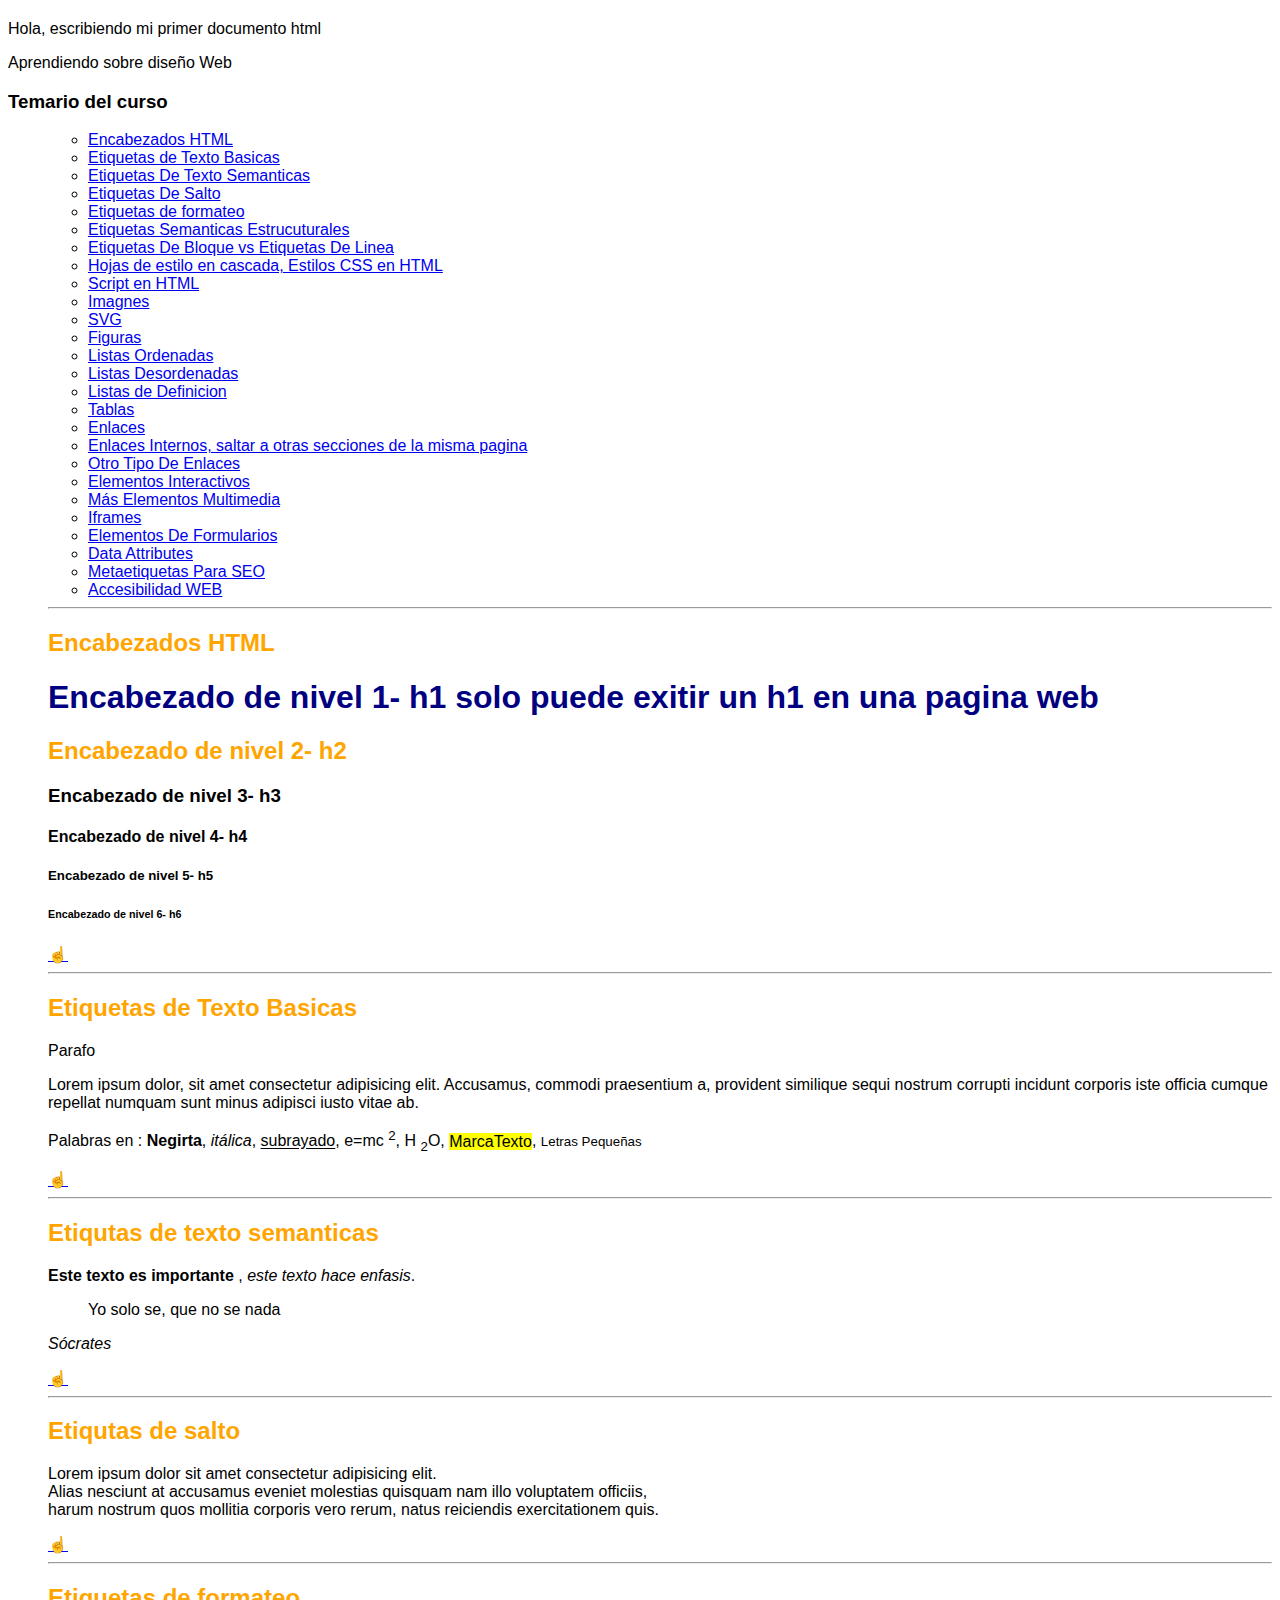
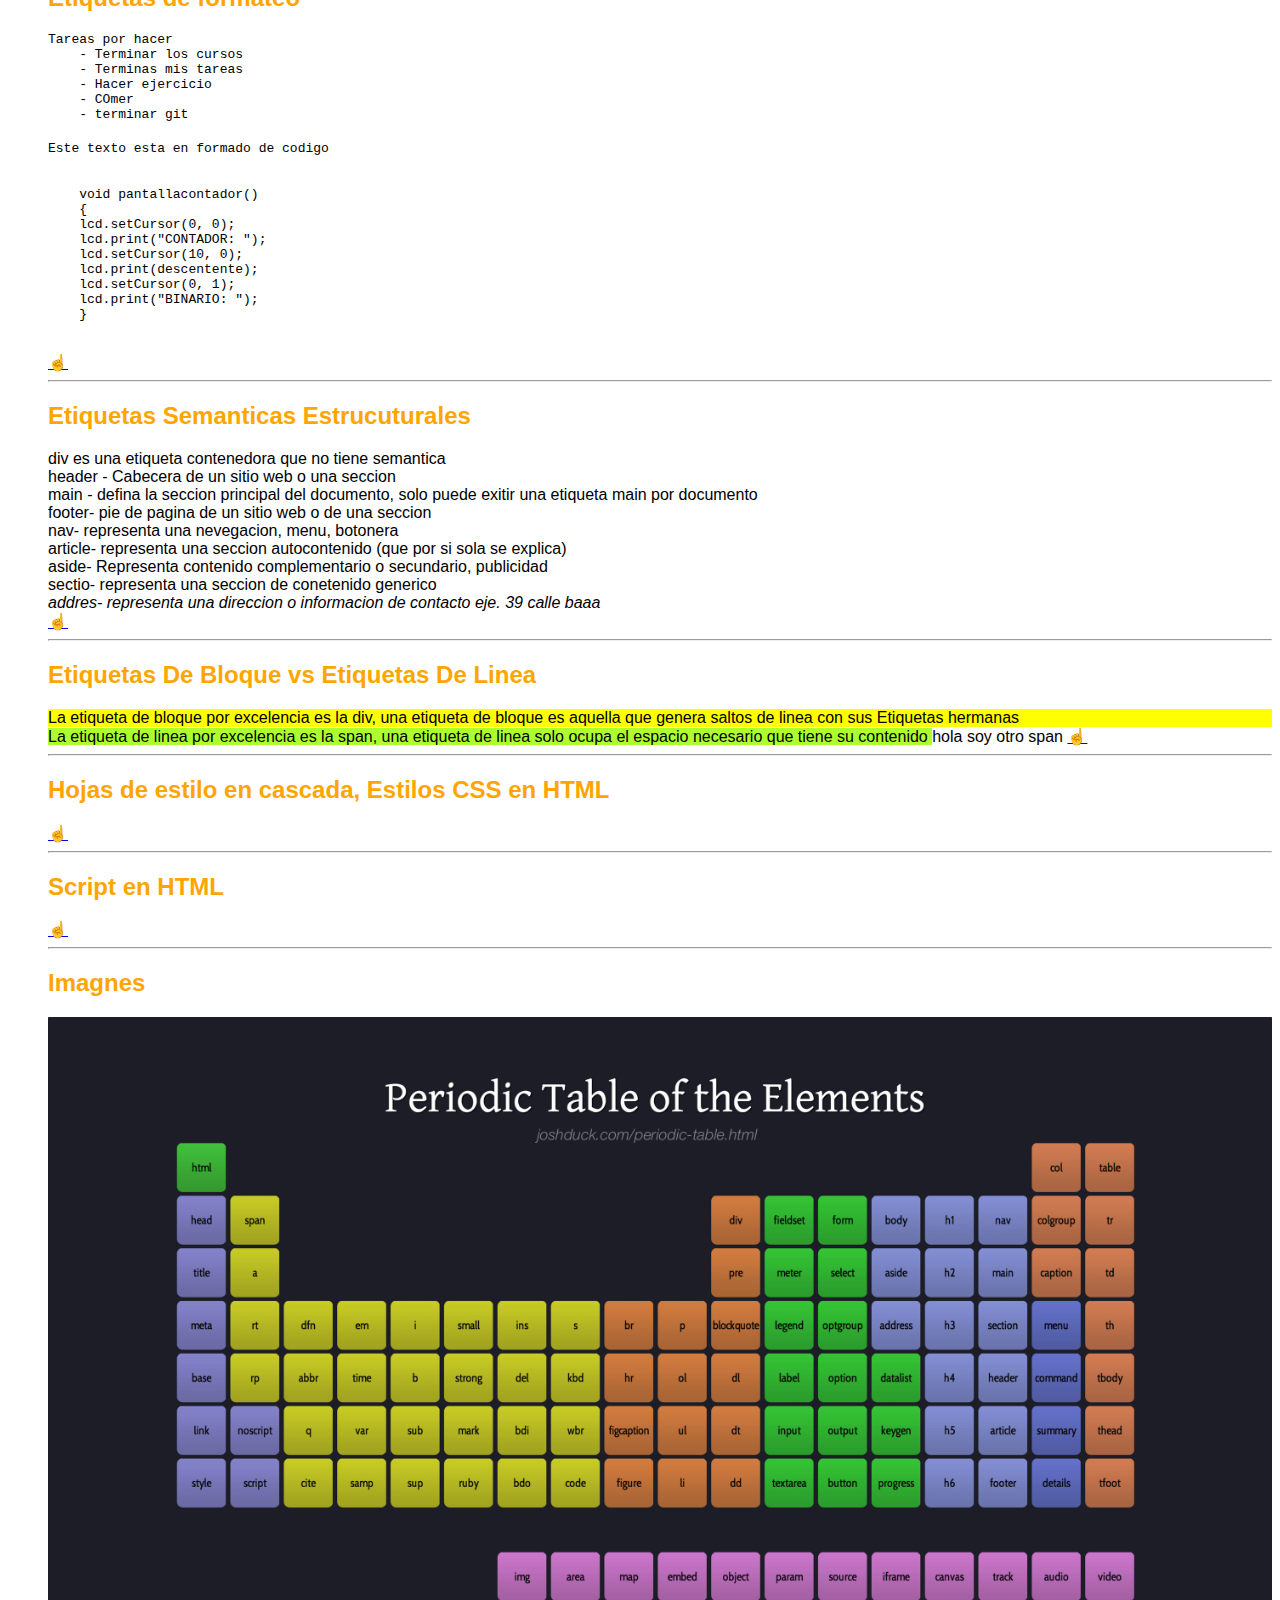
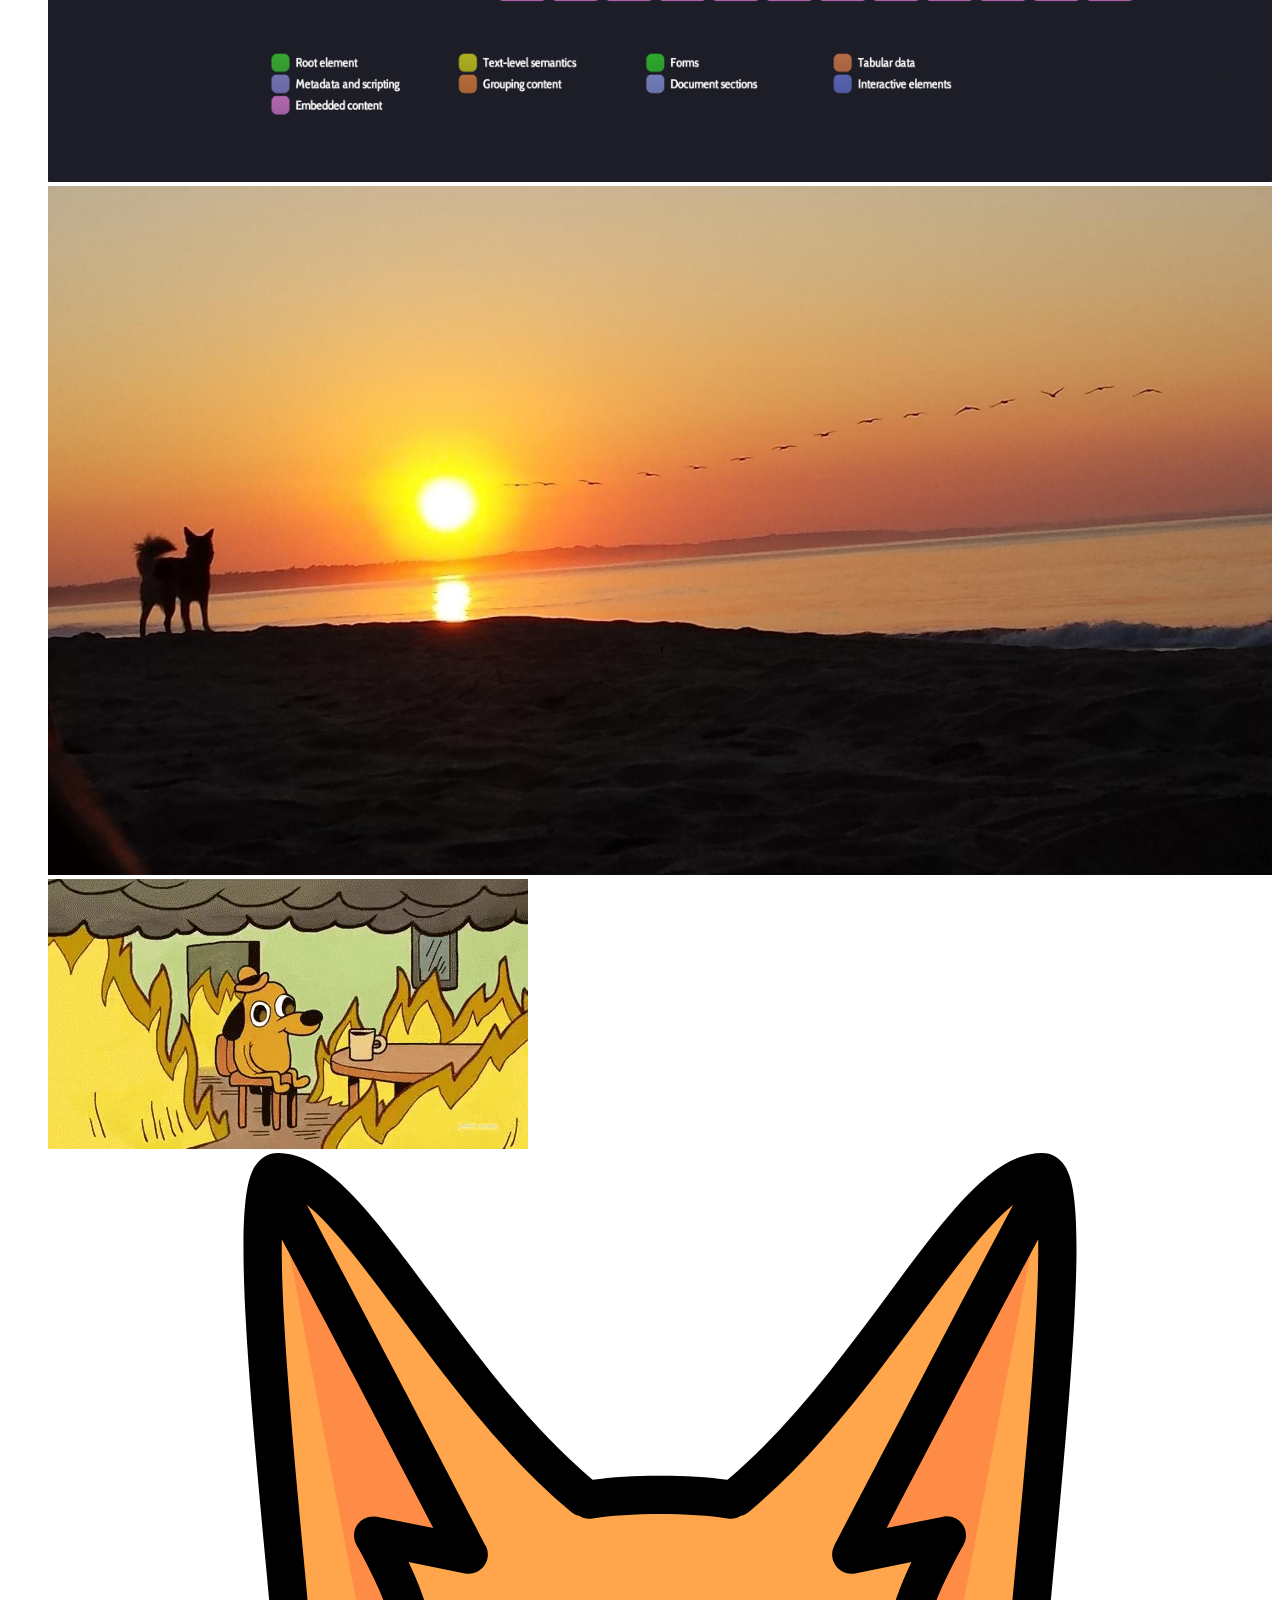
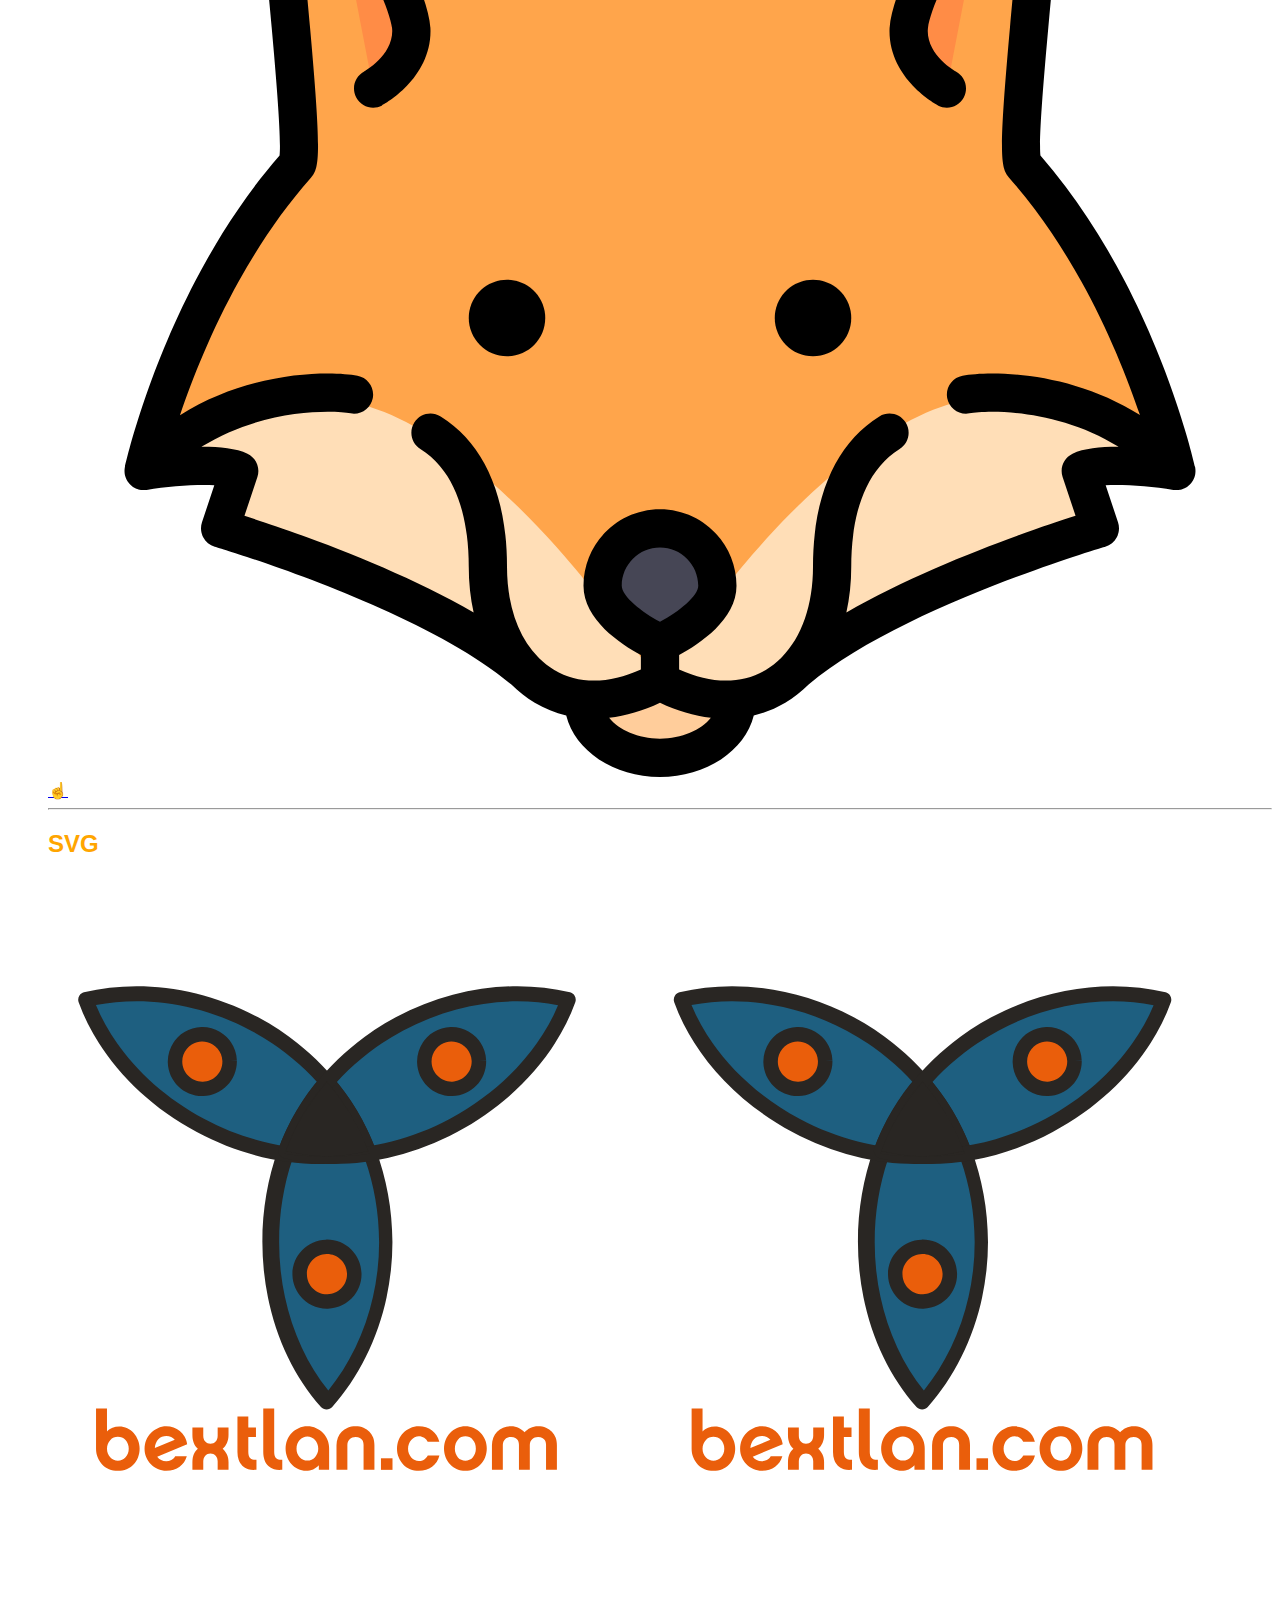
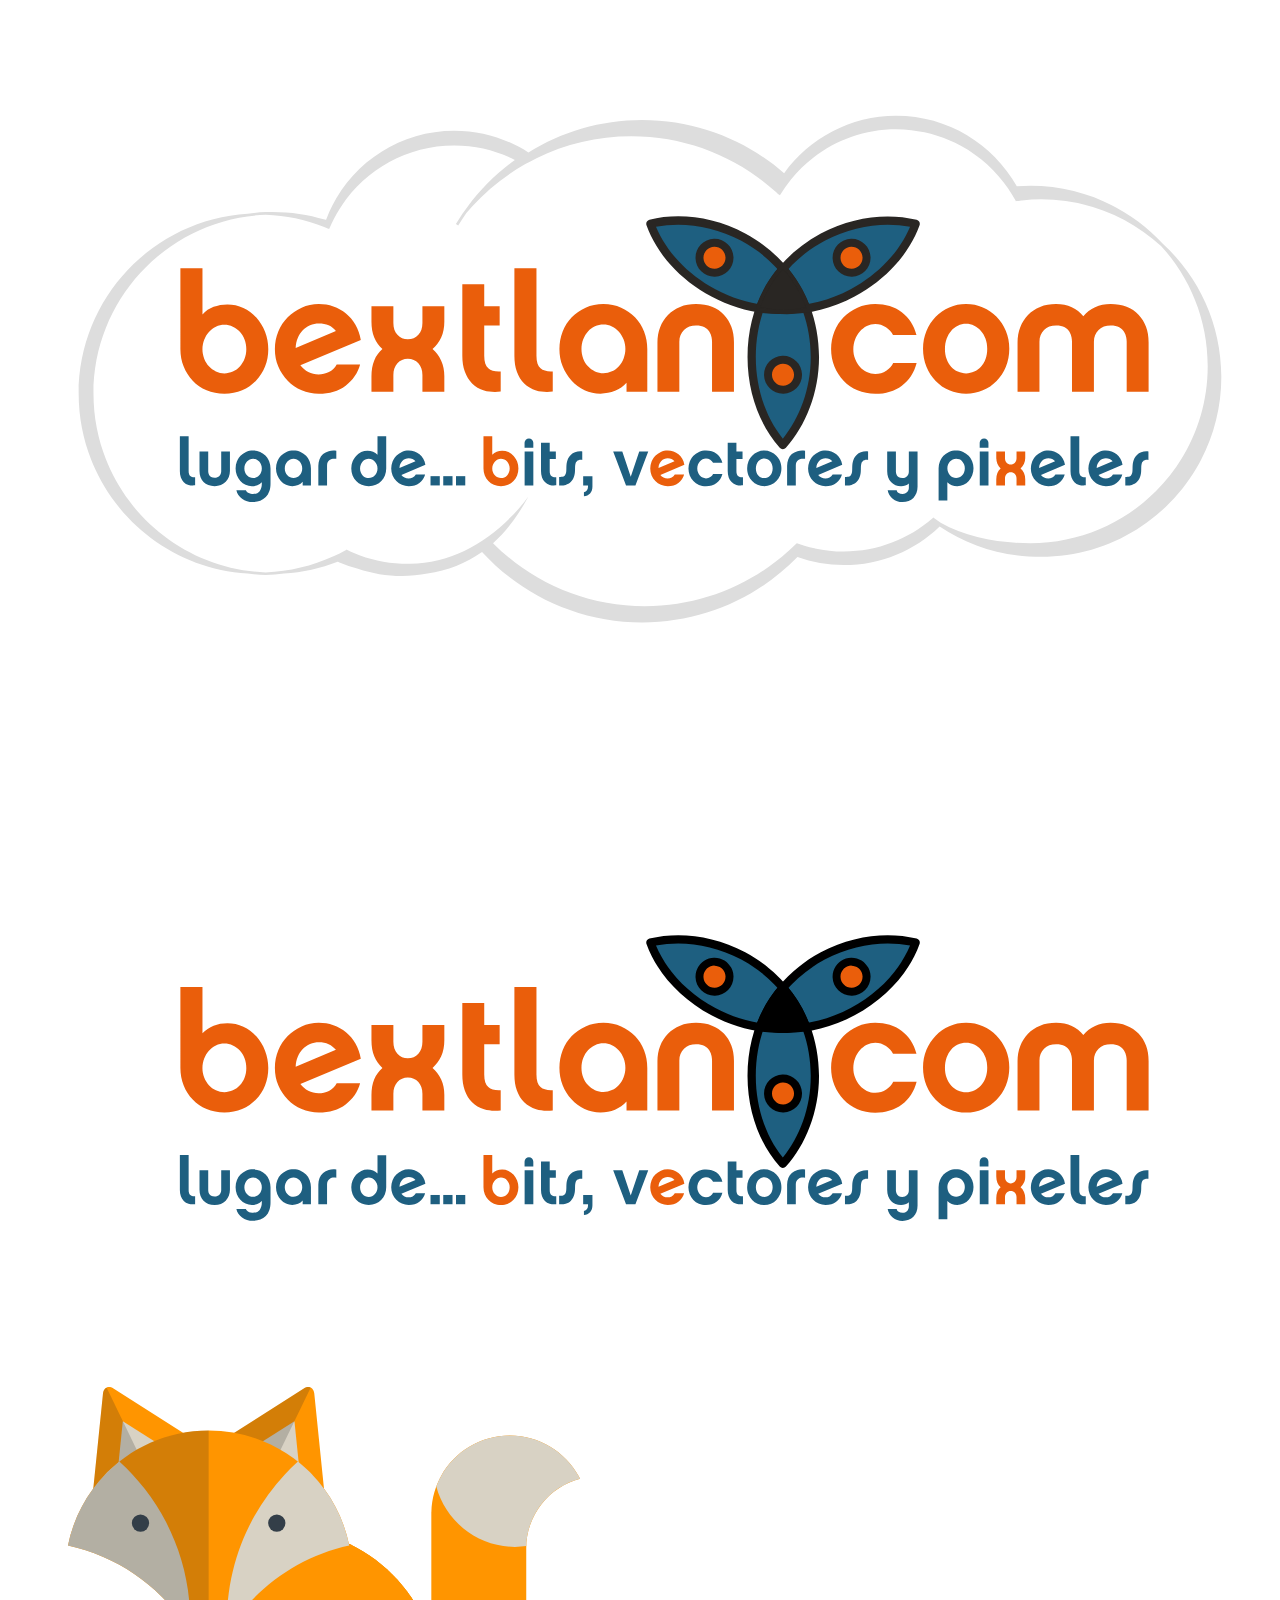
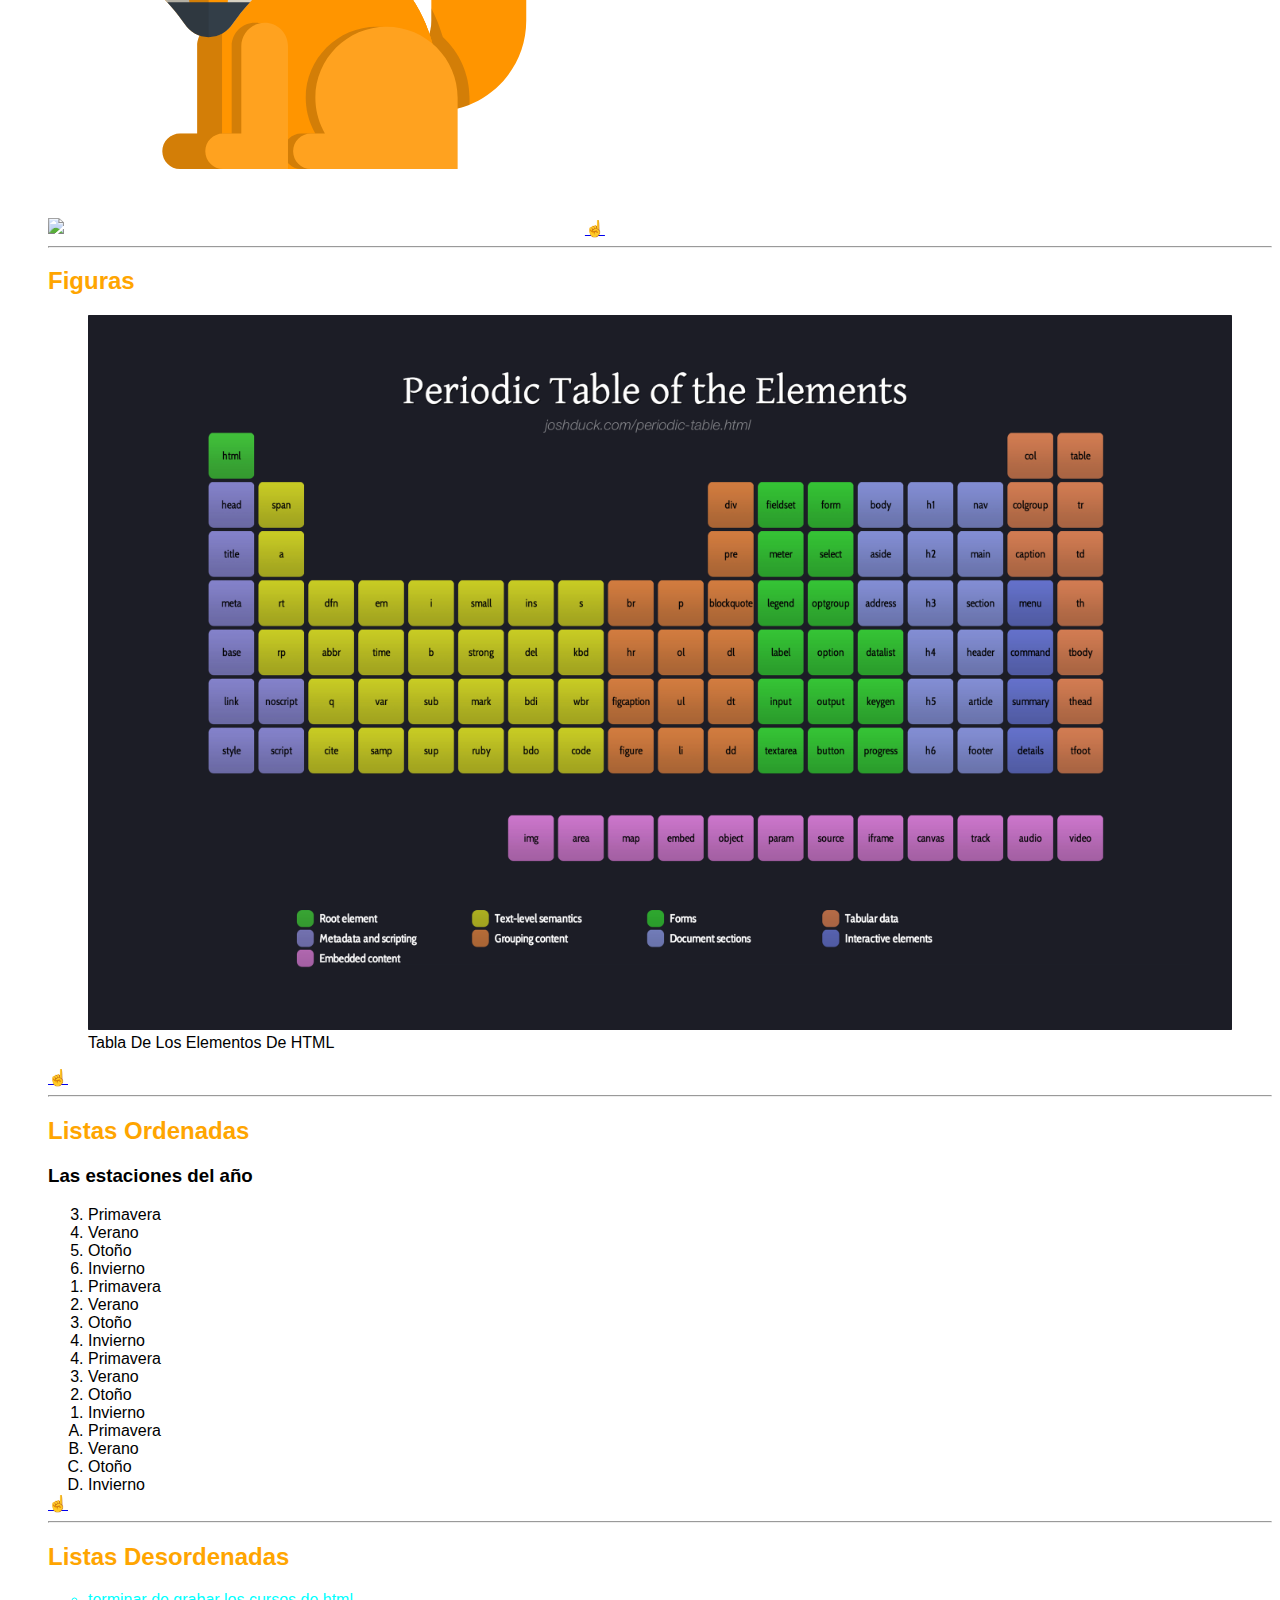
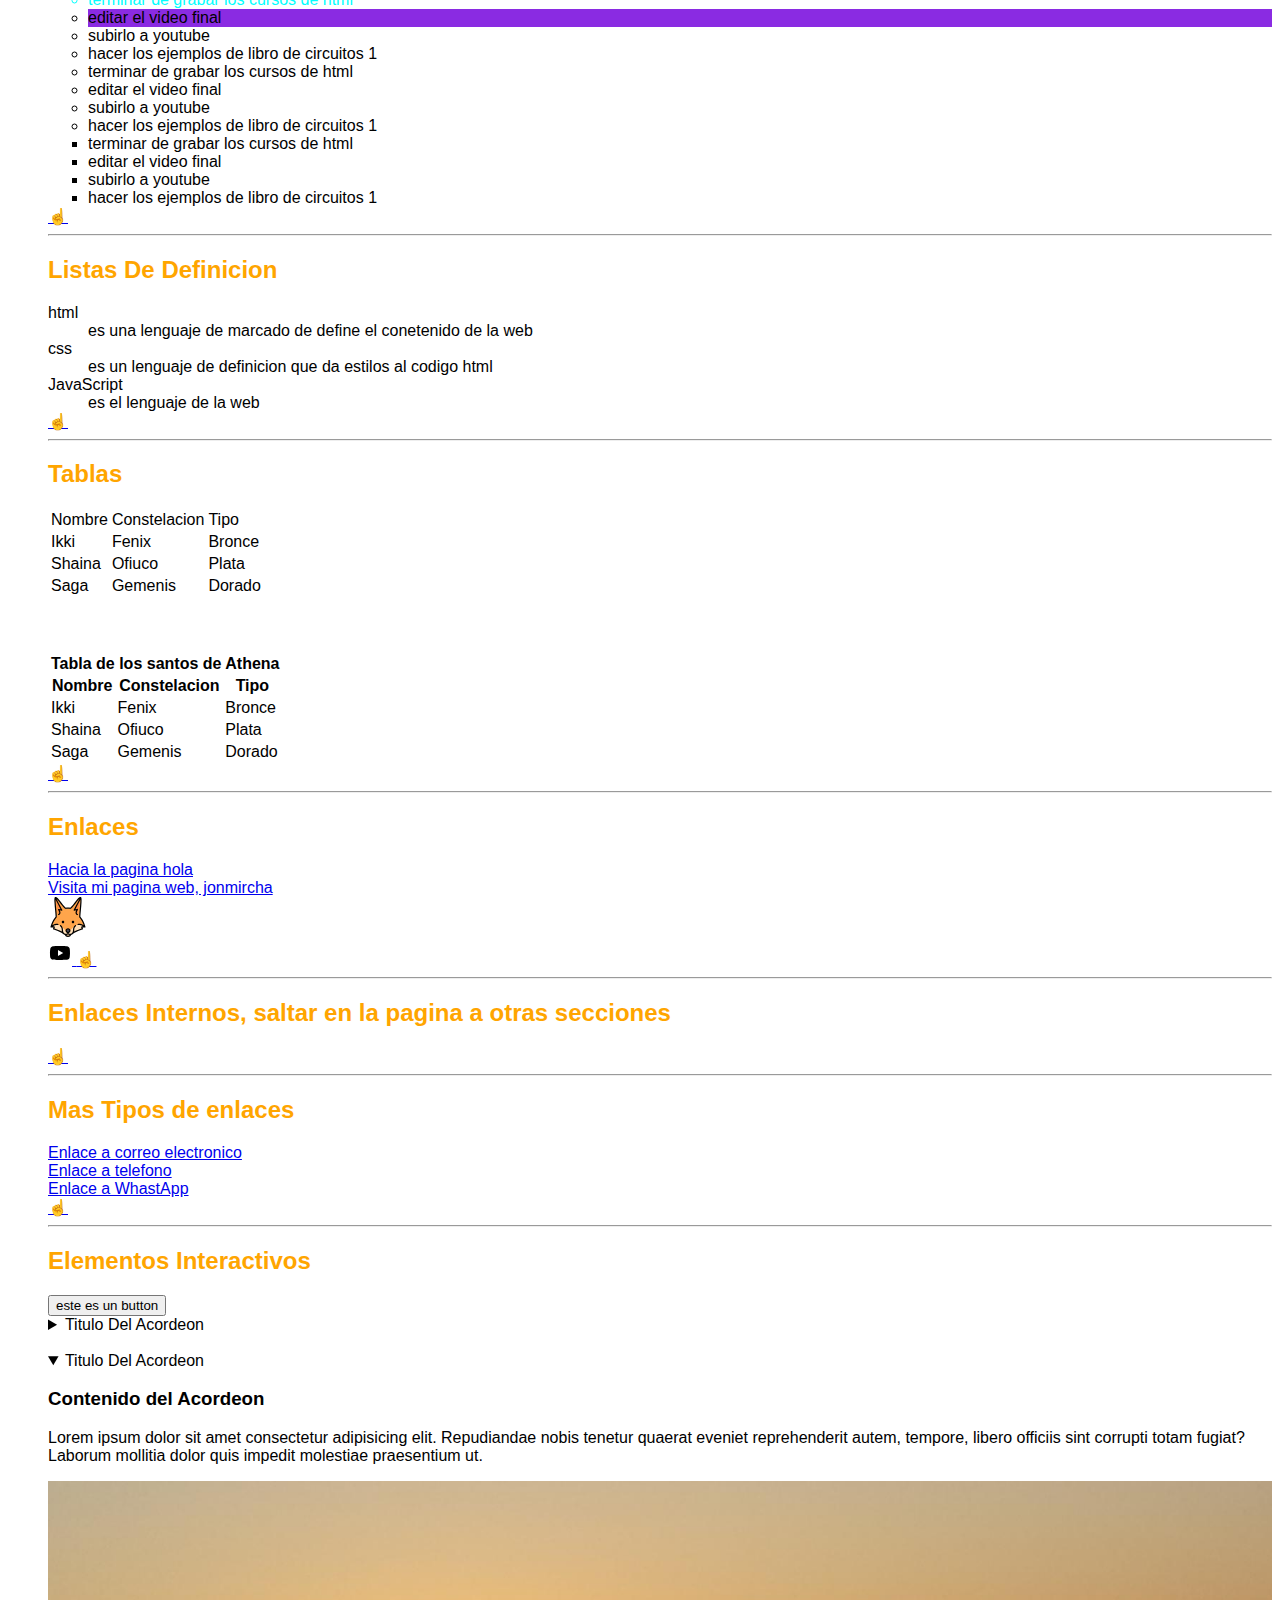
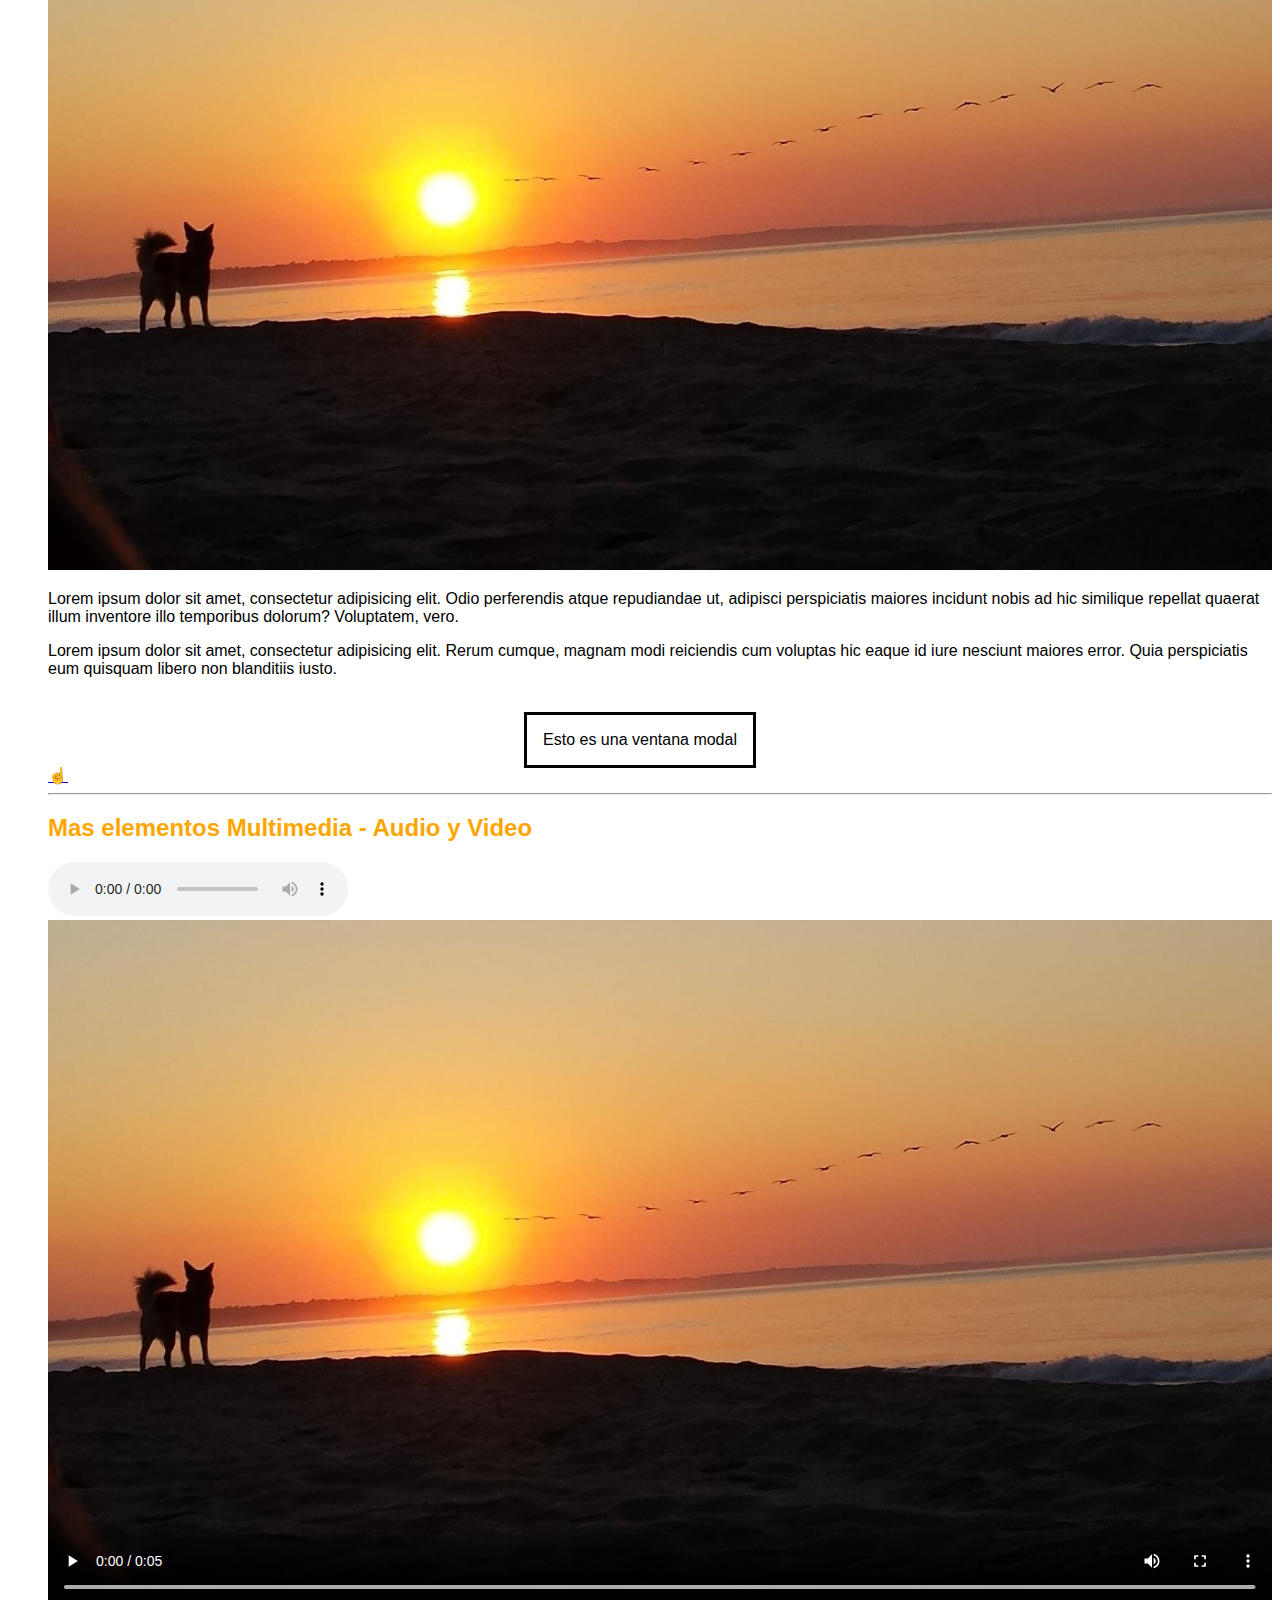
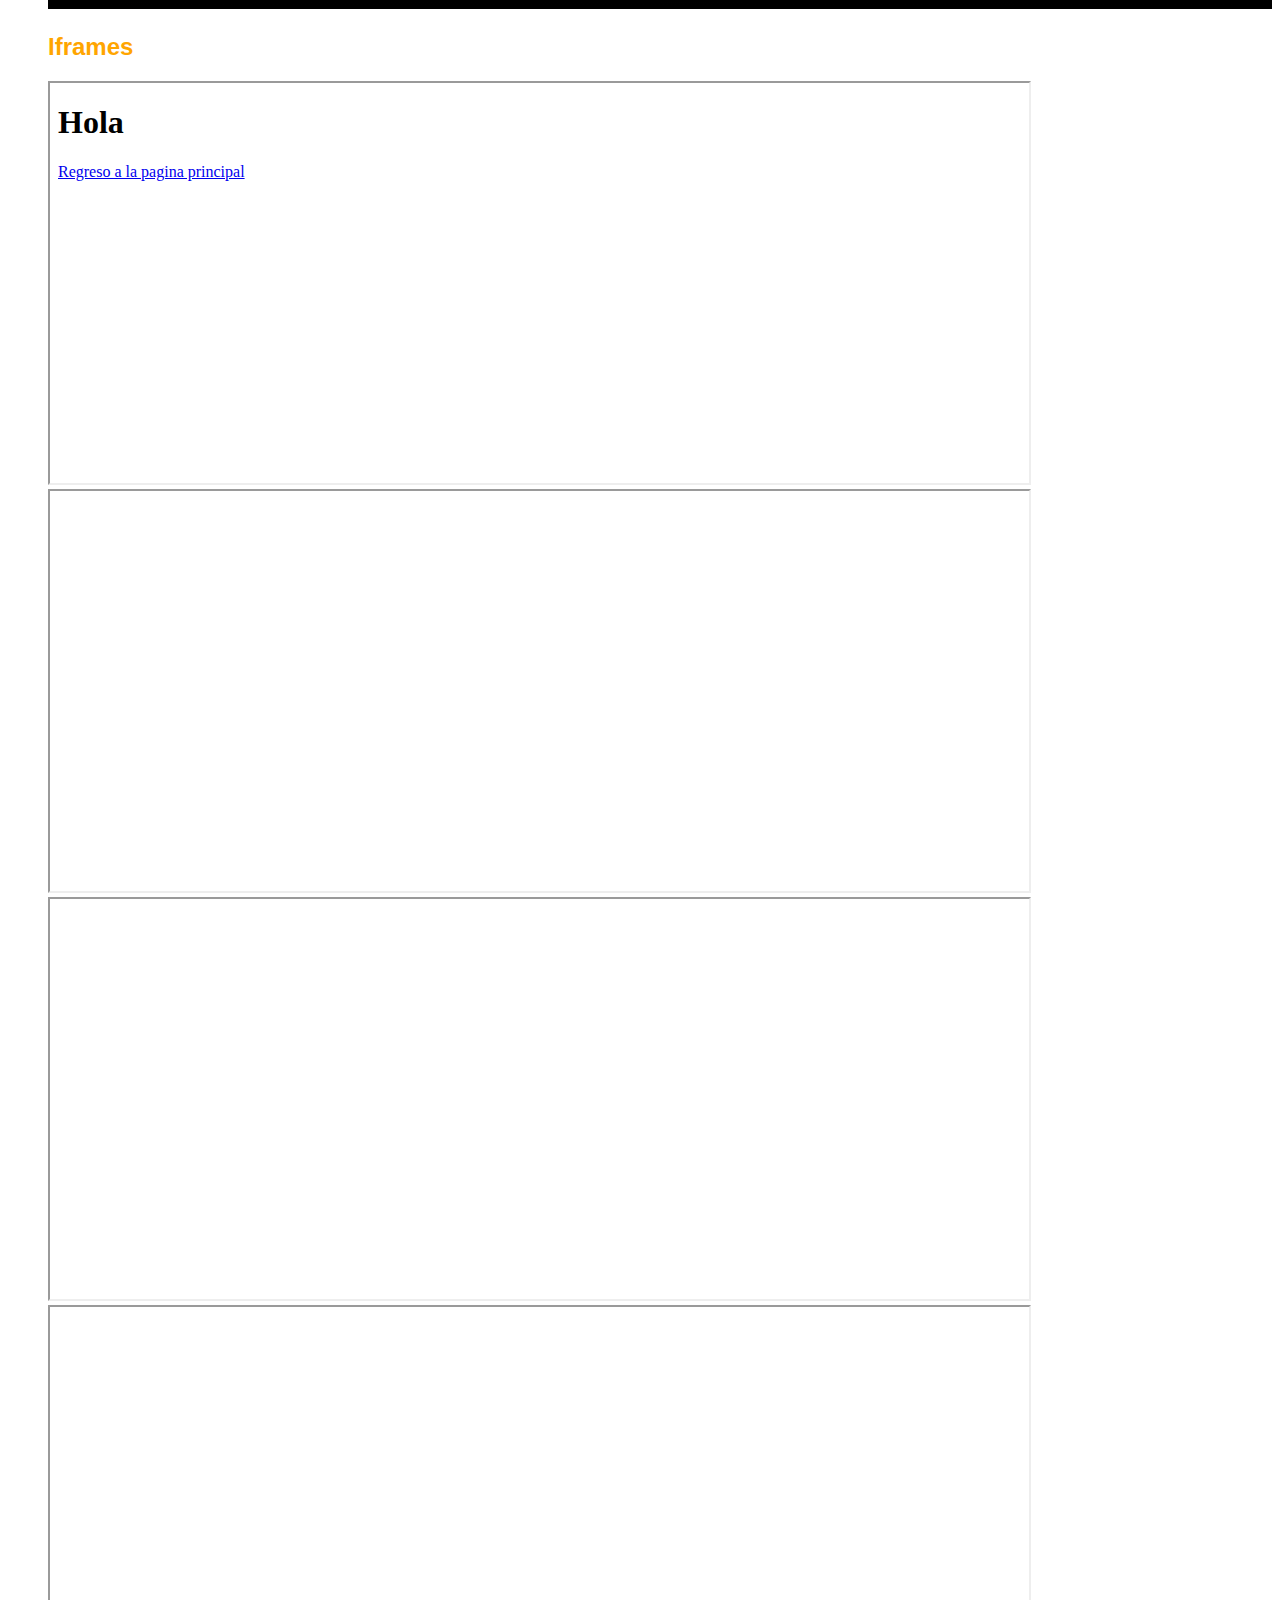
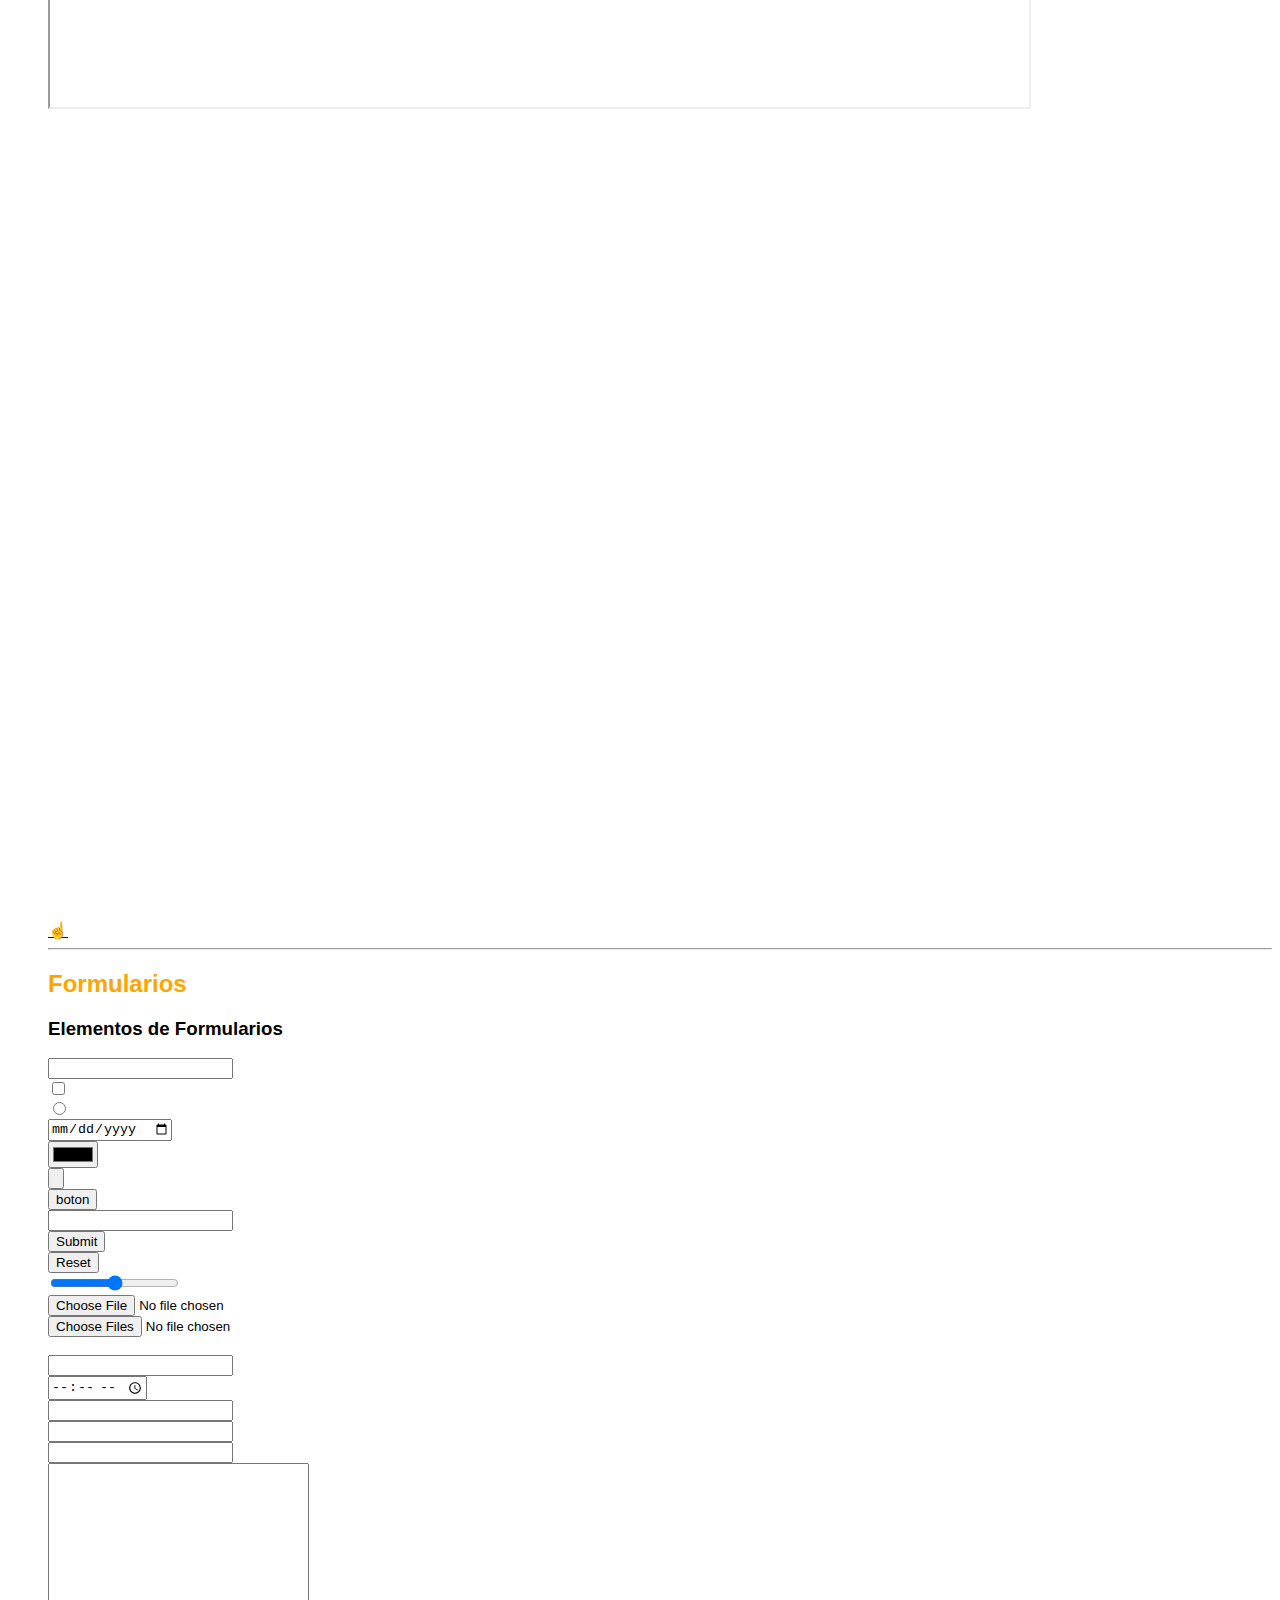
==== index.html @ ebd26028 "Curso Terminado 1ra. vez" ====
<!DOCTYPE html>
<html lang="es">

<head>
  <meta charset="UTF-8" />
  <meta http-equiv="X-UA-Compatible" content="IE=edge" />
  <meta name="viewport" content="width=device-width, initial-scale=1.0" />
  <link rel="canonica" href="http://tudominio-com/la-url-canonica">
  <title>CursoHTMLJonMircha</title> <!--Entre 55 y 65 Caracteres</title> -->
  <!-- Descripcion no mas de 165 caracteres -->
  <meta name="description" content="En esta pagina estamos aprendiendo los fundamentos de HTML con @jonmircha" />
  <link rel="icon" href="img/favicon.png">
  <link rel="apple-touch-icon" href="img/favicon.png">
  <link rel="stylesheet" href="assets/estilos.css">
  <meta name="theme-color" content="#ff6">
  <!-- para que en los telefonos se pongan de color la barra superior en el navegador, tipo lolipop -->
  <!-- Meta etiqutas para redes Sociales -->
  <!-- unicos para cada html  -->
  <meta property="og:title" content="CursoHTMLJonMircha">
  <meta property="og:description" content="En esta pagina estamos aprendiendo los fundamentos de HTML con @jonmircha">
  <meta property="og:imgage" content="https://tudominio.com/img/periodic-table-of-html-elements.png">
  <meta property="og:url" content="https://tudominio.com/index.html">
  <!-- las de abajo son para twitter -->
  <meta name="twitter:card" content="summary">
  <meta name="twitter:site" content="@jonmircha">
  <style>
    h2 {
      color: orange;
    }
  </style>
</head>

<body>
  <h2 id="indice"></h2>
  <!-- Enlaces de la seccion de introduccion a HTMl y su documentacion  -->
  <!-- https://www.w3.org/html/
    https://html.spec.whatwg.org/
    https://www.w3.org/blog/news/archives/7753
    https://developer.mozilla.org/es/docs/Web/HTML
    https://htmlreference.io/
    https://desarrolloweb.com/articulos/11.php
    IMPORTANTE ABREBIATURAS DE EMMET
    https://docs.emmet.io/abbreviations/syntax/
    -->
  <p>Hola, escribiendo mi primer documento html</p>
  <p>Aprendiendo sobre diseño Web</p>
  <h3>Temario del curso</h3>
  <ul>
    <!-- ul>li*18>a un lista desordenada con 18 li y 18 enlases  -->
    <ul>
      <li><a href="index.html#encabezados"> Encabezados HTML</a></li>
      <li><a href="index.html#textos-basico">Etiquetas de Texto Basicas</a></li>
      <li><a href="index.html#textos-semantico">Etiquetas De Texto Semanticas</a></li>
      <li><a href="index.html#etiquetas-de-salto">Etiquetas De Salto</a></li>
      <li><a href="index.html#etiquetas-de-formateo">Etiquetas de formateo</a></li>
      <li><a href="index.html#etiquetas-semantica-estructurales">Etiquetas Semanticas Estrucuturales</a></li>
      <li><a href="index.html#bloquevslinea">Etiquetas De Bloque vs Etiquetas De Linea</a></li>
      <li><a href="index.html#css-html">Hojas de estilo en cascada, Estilos CSS en HTML</a></li>
      <li><a href="index.html#script-html">Script en HTML</a></li>
      <li><a href="index.html#imagenes">Imagnes</a></li>
      <li><a href="index.html#svg">SVG</a></li>
      <li><a href="index.html#figuras">Figuras</a></li>
      <li><a href="index.html#listas-ordenadas">Listas Ordenadas</a></li>
      <li><a href="index.html#listas-desordenadas">Listas Desordenadas</a></li>
      <li><a href="index.html#listas-definidas">Listas de Definicion</a></li>
      <li><a href="index.html#tablas">Tablas</a></li>
      <li><a href="index.html#enlaces">Enlaces</a></li>
      <li><a href="index.html#enlaces-internos">Enlaces Internos, saltar a otras secciones de la misma pagina</a></li>
      <li><a href="index.html#mas-enlaces">Otro Tipo De Enlaces</a></li>
      <li><a href="index.html#elementos-interactivos">Elementos Interactivos</a></li>
      <li><a href="index.html#elementos-multimedia">Más Elementos Multimedia</a></li>
      <li><a href="index.html#iframes">Iframes</a></li>
      <li><a href="index.html#formularios">Elementos De Formularios</a></li>
      <li><a href="index.html#data-attributes">Data Attributes</a></li>
      <li><a href="index.html#metas-seo">Metaetiquetas Para SEO</a></li>
      <li><a href="index.html#accesibilidad">Accesibilidad WEB</a></li>
    </ul>
    <hr>
    <!-- Usar solo 1 en toda la pagina -->
    <h2 id="encabezados">Encabezados HTML</h2>
    <h1>Encabezado de nivel 1- h1 solo puede exitir un h1 en una pagina web</h1>
    <h2>Encabezado de nivel 2- h2</h2>
    <h3>Encabezado de nivel 3- h3</h3>
    <h4>Encabezado de nivel 4- h4</h4>
    <h5>Encabezado de nivel 5- h5</h5>
    <h6>Encabezado de nivel 6- h6</h6>
    <a href="index.html#indice">☝</a>
    <hr>
    <h2 id="textos-basico">Etiquetas de Texto Basicas</h2>
    <p>Parafo</p>
    <p>Lorem ipsum dolor, sit amet consectetur adipisicing elit. Accusamus, commodi praesentium a,
      provident similique sequi nostrum corrupti incidunt corporis iste officia cumque repellat numquam sunt minus
      adipisci iusto vitae ab.</p>

    <p>Palabras en : <b>Negirta</b>, <i>itálica</i>, <u>subrayado</u>, e=mc <sup>2</sup>, H <sub>2</sub>O,
      <mark>MarcaTexto</mark>, <small>Letras Pequeñas</small>
    </p>
    <a href="index.html#indice">☝</a>
    <hr>
    <h2 id="textos-semantico">Etiqutas de texto semanticas</h2>
    <p>
      <strong>Este texto es importante </strong>, <em>este texto hace enfasis</em>.
      <!-- Para hacer citas bibliograficas -->
    <blockquote> Yo solo se, que no se nada</blockquote>
    <cite>Sócrates</cite>
    </p>
    <a href="index.html#indice">☝</a>
    <hr>
    <h2 id="etiquetas-de-salto">Etiqutas de salto</h2>
    <p> Lorem ipsum dolor sit amet consectetur adipisicing elit. <br> Alias nesciunt at accusamus eveniet molestias
      quisquam
      nam illo voluptatem officiis, <br> harum nostrum quos mollitia corporis vero rerum, natus reiciendis
      exercitationem
      quis.
    </p>
    <a href="index.html#indice">☝</a>
    <hr>
    <h2 id="etiquetas-de-formateo">Etiquetas de formateo</h2>
    <p>
    <pre>Tareas por hacer
    - Terminar los cursos
    - Terminas mis tareas
    - Hacer ejercicio
    - COmer
    - terminar git</pre>

    </p>
    <p>
      <code> Este texto esta en formado de codigo</code>
    </p>
    <!-- Para poner codigo de ejemplos en la pagina  -->
    <p>
    <pre>
  <code>
    void pantallacontador()
    {
    lcd.setCursor(0, 0);
    lcd.print("CONTADOR: ");
    lcd.setCursor(10, 0);
    lcd.print(descentente);
    lcd.setCursor(0, 1);
    lcd.print("BINARIO: ");
    }
  </code>
</pre>
    </p>
    <a href="index.html#indice">☝</a>
    <hr>
    <h2 id="etiquetas-semantica-estructurales">Etiquetas Semanticas Estrucuturales</h2>
    <div> div es una etiqueta contenedora que no tiene semantica</div>
    <header> header - Cabecera de un sitio web o una seccion</header>
    <main> main - defina la seccion principal del documento, solo puede exitir una etiqueta main por documento</main>
    <footer> footer- pie de pagina de un sitio web o de una seccion</footer>
    <nav> nav- representa una nevegacion, menu, botonera</nav>
    <article> article- representa una seccion autocontenido (que por si sola se explica)</article>
    <aside> aside- Representa contenido complementario o secundario, publicidad </aside>
    <section>sectio- representa una seccion de conetenido generico </section>
    <address>addres- representa una direccion o informacion de contacto eje. 39 calle baaa</address>
    <a href="index.html#indice">☝</a>
    <hr>
    <h2 id="bloquevslinea">Etiquetas De Bloque vs Etiquetas De Linea</h2>
    <div style="background-color: yellow; "> La etiqueta de bloque por excelencia es la div, una etiqueta de bloque es
      aquella que genera saltos de linea con sus Etiquetas hermanas</div>
    <span style="background-color: greenyellow;">La etiqueta de linea por excelencia es la span, una etiqueta de linea
      solo ocupa el espacio necesario que tiene su contenido </span>
    <span> hola soy otro span </span>
    <a href="index.html#indice">☝</a>
    <hr>
    <h2 id="css-html">Hojas de estilo en cascada, Estilos CSS en HTML</h2>
    <a href="index.html#indice">☝</a>
    <hr>
    <h2 id="script-html">Script en HTML</h2>
    <a href="index.html#indice">☝</a>
    <hr>
    <h2 id="imagenes">Imagnes</h2>
    <!-- la etiqueta title sirve para poder ver el nombre que le querramos dar a la imagen al pasar el cursor sobre ella -->
    <img src="img/periodic-table-of-html-elements.png" alt="Tabla Periodica de los elementos html" title="Hola Mundo">
    <img src="img/puesta-sol.jpg" alt="Puesta de sol">
    <img src="img/this-is-fine.gif" alt="this is this-is-fine">
    <img src="img/kEnAi.svg" alt="Logo jonmircha">
    <a href="index.html#indice">☝</a>
    <hr>
    <h2 id="svg">SVG</h2>
    <img src="img/bextlan-logos.svg" alt="">
    <img src="https://s2.svgbox.net/illlustrations.svg?ic=abacus&color=000000">
    <img src="img/fox-svgrepo-com.svg" alt="Fox">
    <a href="index.html#indice">☝</a>
    <hr>
    <h2 id="figuras">Figuras</h2>
    <!-- una imagen con alguna referencia tipo los reportes de laboratorio de fisica -->
    <figure>
      <img src="/img/periodic-table-of-html-elements.png" alt="Tabla Periodica de html">
      <figcaption>Tabla De Los Elementos De HTML</figcaption>
    </figure>
    <a href="index.html#indice">☝</a>
    <hr>
    <h2 id="listas-ordenadas">Listas Ordenadas</h2>
    <h3>Las estaciones del año</h3>
    <!-- start para que la lista comience a contar desde ese numero -->
    <ol start="3">
      <li>Primavera</li>
      <li>Verano</li>
      <li>Otoño</li>
      <li>Invierno</li>
    </ol>
    <ol>
      <li>Primavera</li>
      <li>Verano</li>
      <li>Otoño</li>
      <li>Invierno</li>
    </ol>
    <!-- reversed para que cuente inversamente -->
    <ol reversed>
      <li>Primavera</li>
      <li>Verano</li>
      <li>Otoño</li>
      <li>Invierno</li>
    </ol>
    <!-- type para poner numeros, letras o numeros romanos -->
    <ol type="A">
      <li>Primavera</li>
      <li>Verano</li>
      <li>Otoño</li>
      <li>Invierno</li>
    </ol>
    <a href="index.html#indice">☝</a>
    <hr>
    <h2 id="listas-desordenadas">Listas Desordenadas</h2>
    <ul>
      <li class="prueba">terminar de grabar los cursos de html</li>
      <li class="deextensiones">editar el video final</li>
      <li>subirlo a youtube</li>
      <li>hacer los ejemplos de libro de circuitos 1</li>
    </ul>
    <ul type="circle">
      <li>terminar de grabar los cursos de html</li>
      <li>editar el video final</li>
      <li>subirlo a youtube</li>
      <li>hacer los ejemplos de libro de circuitos 1</li>
    </ul>
    <ul type="square">
      <li>terminar de grabar los cursos de html</li>
      <li>editar el video final</li>
      <li>subirlo a youtube</li>
      <li>hacer los ejemplos de libro de circuitos 1</li>
    </ul>
    <a href="index.html#indice">☝</a>
    <hr>
    <h2 id="listas-definidas">Listas De Definicion</h2>
    <!-- para hacer glosarios -->
    <dl>
      <dt>html</dt>
      <dd>es una lenguaje de marcado de define el conetenido de la web</dd>
      <dt>css</dt>
      <dd>es un lenguaje de definicion que da estilos al codigo html</dd>
      <dt>JavaScript</dt>
      <dd>es el lenguaje de la web</dd>
    </dl>
    <a href="index.html#indice">☝</a>
    <hr>
    <h2 id="tablas">Tablas</h2>
    <table>
      <tr>
        <td>Nombre</td>
        <td>Constelacion</td>
        <td>Tipo</td>
      </tr>
      <tr>
        <td>Ikki</td>
        <td>Fenix</td>
        <td>Bronce</td>
      </tr>
      <tr>
        <td>Shaina</td>
        <td>Ofiuco</td>
        <td>Plata</td>
      </tr>
      <tr>
        <td>Saga</td>
        <td>Gemenis</td>
        <td>Dorado</td>
      </tr>
    </table>
    <br>
    <br>
    <br>
    <table>
      <thead>
        <th colspan="3">Tabla de los santos de Athena</th>
        <tr>
          <th>Nombre</th>
          <th>Constelacion</th>
          <th>Tipo</th>
        </tr>
      </thead>
      <tbody>
        <td>Ikki</td>
        <td>Fenix</td>
        <td>Bronce</td>
        </tr>
        <tr>
          <td>Shaina</td>
          <td>Ofiuco</td>
          <td>Plata</td>
        </tr>
        <tr>
          <td>Saga</td>
          <td>Gemenis</td>
          <td>Dorado</td>
        </tr>
      </tbody>
      <tfoot>

      </tfoot>
    </table>
    <a href="index.html#indice">☝</a>
    <hr>
    <h2 id="enlaces">Enlaces</h2>
    <a href="hola.html">Hacia la pagina hola</a>
    <br>
    <!-- rel nofollow para otras paginas para que lean mas otro articulo -->
    <a href="https://jonmircha.com" target="_blank" rel="nofollow">Visita mi pagina web, jonmircha</a>
    <br>
    <a href="https://jonmircha.com/cursos" target="_blank"><img src="img/kEnAi.svg" alt="Pagina jonmircha" width="40px"
        height="40px"></a>
    <br>
    <a href="https://youtube.com/jonmircha" target="_blank"><img src="img/bxl-youtube.svg" alt="youtube"> </a>
    <a href="index.html#indice">☝</a>
    <hr>
    <h2 id="enlaces-internos">Enlaces Internos, saltar en la pagina a otras secciones</h2>
    <a href="index.html#indice">☝</a>
    <hr>
    <h2 id="mas-enlaces">Mas Tipos de enlaces</h2>
    <!-- mailto:poner el correo al que se quiere enviar el un mensaje por correo  -->
    <a href="mailto:perezemerson85@gmail.com">Enlace a correo electronico</a>
    <!-- tel: poner el telefono con su +502 ejemplo para poder llamar o enviar texto -->
    <br>
    <a href="tel50249964191:">Enlace a telefono</a>
    <br>
    <!-- text= hola, es igual al mensaje de facebook esta disponible se poone por defecto en la barra de escritura -->
    <a href="https://api.whatsapp.com/send?phone=50249964191&&text=Hola" target="_blank">Enlace a WhastApp</a>
    <br>
    <a href="index.html#indice">☝</a>
    <hr>
    <h2 id="elementos-interactivos">Elementos Interactivos</h2>
    <button onclick="alert('Hola haz cliqueado el boton')">este es un button </button>

    <br>
    <details>
      <summary>
        Titulo Del Acordeon
      </summary>
      <article>
        <h3>Contenido del Acordeon</h3>
        <p>Lorem ipsum dolor sit amet consectetur adipisicing elit. Repudiandae nobis tenetur quaerat eveniet
          reprehenderit autem, tempore, libero officiis sint corrupti totam fugiat? Laborum mollitia dolor quis impedit
          molestiae praesentium ut.</p>
        <img src="img/puesta-sol.jpg" alt="Puesta de sol">
        <p>Lorem ipsum dolor sit amet, consectetur adipisicing elit. Odio perferendis atque repudiandae ut, adipisci
          perspiciatis maiores incidunt nobis ad hic similique repellat quaerat illum inventore illo temporibus dolorum?
          Voluptatem, vero.</p>
        <p>Lorem ipsum dolor sit amet, consectetur adipisicing elit. Rerum cumque, magnam modi reiciendis cum voluptas
          hic eaque id iure nesciunt maiores error. Quia perspiciatis eum quisquam libero non blanditiis iusto.</p>
      </article>
    </details>
    <br>
    <details open>
      <summary>
        Titulo Del Acordeon
      </summary>
      <article>
        <h3>Contenido del Acordeon</h3>
        <p>Lorem ipsum dolor sit amet consectetur adipisicing elit. Repudiandae nobis tenetur quaerat eveniet
          reprehenderit
          autem, tempore, libero officiis sint corrupti totam fugiat? Laborum mollitia dolor quis impedit molestiae
          praesentium ut.</p>
        <img src="img/puesta-sol.jpg" alt="Puesta de sol">
        <p>Lorem ipsum dolor sit amet, consectetur adipisicing elit. Odio perferendis atque repudiandae ut, adipisci
          perspiciatis maiores incidunt nobis ad hic similique repellat quaerat illum inventore illo temporibus dolorum?
          Voluptatem, vero.</p>
        <p>Lorem ipsum dolor sit amet, consectetur adipisicing elit. Rerum cumque, magnam modi reiciendis cum voluptas
          hic
          eaque id iure nesciunt maiores error. Quia perspiciatis eum quisquam libero non blanditiis iusto.</p>
      </article>
    </details>
    <br>
    <!-- la etiquera dialog esta en experimental se recomienda hacer es ventan en css  -->
    <dialog open>Esto es una ventana modal </dialog>
    <br><br><br>
    <a href="index.html#indice">☝</a>
    <hr>
    <h2 id="elementos-multimedia">Mas elementos Multimedia - Audio y Video</h2>
    <!-- es importante poner el preload en los audios y en los videos en sus atributos -->
    <audio src="media/Feels-PatrickPatrikios.mp3" controls preload=""></audio>
    <!-- en los videos poner atributo poster para las miniaturas -->
    <video src="media/kenai.mp4" controls preload poster="img/puesta-sol.jpg"></video>
    <br>

    <h2 id="iframes">Iframes</h2>
    <!-- recomedado usar un iframe por documento html  -->
    <iframe src="hola.html" frameborder="1"></iframe>
    <br>
    <iframe src="https://taiwebs.com/?lang=GT" frameborder="1"></iframe>
    <iframe src="https://www.youtube.com/feed/subscriptions" frameborder="1"></iframe>
    <!-- poner pdf en las paginas para que los lean dentro de las paginas-->
    <iframe src="media/emmet-cheat-sheet.pdf" frameborder="1"></iframe>
    <br>
    <!-- insertar pedazos de mapa o localizaciones en las paginas -->
    <iframe
      src="https://www.google.com/maps/embed?pb=!1m18!1m12!1m3!1d3860.150699285658!2d-90.5375535847445!3d14.64738557985428!2m3!1f0!2f0!3f0!3m2!1i1024!2i768!4f13.1!3m3!1m2!1s0x8589a1e54be17d3b%3A0x995b948930fc3aa2!2sAlcaldia%20Auxiliar%20Zona%207%20Bethania!5e0!3m2!1ses!2sgt!4v1674703145598!5m2!1ses!2sgt"
      width="600" height="450" style="border:0;" allowfullscreen="" loading="lazy"
      referrerpolicy="no-referrer-when-downgrade"></iframe>
    <!-- poner videos de youtube en las paginas web, compartir insertar  -->
    <iframe width="560" height="315" src="https://www.youtube.com/embed/F55LNTW3GE0" title="YouTube video player"
      frameborder="0"
      allow="accelerometer; autoplay; clipboard-write; encrypted-media; gyroscope; picture-in-picture; web-share"
      allowfullscreen></iframe>
    <br>
    <a href="index.html#indice">☝</a>
    <hr>
    <h2 id="formularios"> Formularios</h2>
    <h3>Elementos de Formularios</h3>
    <input type="text">
    <br>
    <input type="checkbox">
    <br>
    <input type="radio">
    <br>
    <input type="date">
    <br>
    <input type="color">
    <br>
    <input type="button">
    <br>
    <input type="button" value="boton">
    <br>
    <input type="search">
    <br>
    <input type="submit">
    <br>
    <input type="reset">
    <br>
    <input type="range">
    <br>
    <input type="file">
    <br>
    <input type="file" multiple>
    <br>
    <input type="hidden" name="idioma" value="es">
    <br>
    <input type="email">
    <br>
    <input type="time">
    <br>
    <input type="number">
    <br>
    <input type="password">
    <br>
    <input type="tel">
    <br>
    <!-- para comentarios -->
    <textarea cols="30" rows="10"></textarea>
    <br>
    <select>
      <option value="">HTML</option>
      <option value="">CSS </option>
      <option value="">JS </option>
      <option value="">PHP</option>
      <option value="">Phyton</option>
    </select>
    <br>
    <!-- multiple seleccion  -->
    <select multiple>
      <option value="">HTML</option>
      <option value="">CSS </option>
      <option value="">JS </option>
      <option value="">PHP</option>
      <option value="">Phyton</option>
    </select>
    <br>
    <a href="index.html#indice">☝</a>
    <hr>
    <input type="text" value="Emerson REts" readonly disabled>
    <br>
    <input type="text" placeholder="Escribe tu nombre">
    <br>
    <h3>Ejemplo de Formulario</h3>
    <h4>Formulario de login</h4>
    <!-- action a donde se enviara el formulario  -->
    <!-- autocomplete off para que no salga el historial de lo que se pone en las entradas  -->
    <form action="https://jonmircha.com/" method="POST" autocomplete="off">
      <!-- metodo GET => https://jonmircha.com/?usuario=121112121&password=asdfasdf+sdaf+
        metodo POST => https://jonmircha.com/ los oculta
      el signo de interrogacion lo toma que estamos mandado variables y el & que estamos enviando otra variable -->
      <label for="usuario">Usuario</label>
      <input type="text" name="usuario" id="usuario" placeholder="escribe tu usuario" pattern="^[A-Za-z]+$"
        title="el campo solo acepta letras" required>
      <!-- [A-Za-z]+$ para que puedan poner solo letras -->
      <br>
      <input type="text" name="email">
      <br>
      <label for="">Password</label>
      <input type="password" name="password" placeholder="escribe tu password" required>
      <br>
      <input type="submit">
      <br>
      <input type="reset">
      <br>
    </form>
    <br>
    <h4>Selects, Radios y Checkbox</h4>
    <form>
      <p>Elegi tu idioma</p>
      <!-- http://127.0.0.1:5500/index.html?idioma=pt#formularios 
      el select con el multiple - http://127.0.0.1:5500/index.html?idioma=en&idioma=fr#formularios
http://127.0.0.1:5500/index.html?idioma=es&lenguaje=js&interes=deportes&interes=finanzas&interes=salud&interes=politica&interes=ecologia#formularios
selected en los inputs para que cargue ese valor por defecto
    -->
      <select name="idioma" required>
        <option value="">Elegi una opcion</option>
        <option value="es">Español</option>
        <option value="en">Ingles</option>
        <option value="fr">Frances</option>
        <option value="it">Italiano</option>
        <option value="pt">Portuges</option>
      </select>
      <p>Elige tu lenguaje de programacion favorito</p>
      <!-- si en el name le pongo diferente nombre puedo seleccionar varios, tipo las resistencias de la electronica 
      input - checked para que po defecto salga seleccionado,
    required para que tenga que seleccionar si o si,  -->
      <input type="radio" name="lenguaje" id="radio-js" value="js" required>
      <label for="radio-js">JavaScript</label>
      <input type="radio" name="lenguaje" id="radio-py" value="py">
      <label for="radio-py">Python</label>
      <input type="radio" name="lenguaje" id="radio-php" value="php">
      <label for="radio-php">PHO</label>
      <br>
      <!-- para filtrar y buscar por Ejemplo -->
      <p>Elige tus intereses</p>
      <label>
        <input type="checkbox" name="interes" value="deportes">
        Deportes
      </label>
      <label>
        <input type="checkbox" name="interes" value="finanzas">
        Finazas
      </label>
      <label>
        <input type="checkbox" name="interes" value="salud">
        Salud
      </label>
      <input type="checkbox" name="interes" value="politica">
      Politica
      </label>
      <input type="checkbox" name="interes" value="ecologia">
      Ecologia
      </label>
      <p>
        <label>
          <input type="checkbox" name="terminos" required>
          Acepta Terminos y condiciones
        </label>
      </p>
      <input type="submit">
      <input type="reset">
    </form>
    <h4>Formulario de Contacto</h4>
    <form action="https://formsubmit.co/perezemerson85@email.com" method="POST">
      <!-- ^[A-Za-zÑñÁáÉéÍíÓóÚúÜü\s]+$ solo para que pueda poner letras y espacios
      ^(\w+[/./-]?){1,}@[a-z]+[/.]\w{2,}$ para correos validos -->
      <input type="text" name="nombre" placeholder="Escribe Tu Nombre" pattern="^[A-Za-zÑñÁáÉéÍíÓóÚúÜü\s]+$"
        title="Nombre Solo Letras y Espacios En Blanco" required>
      <br>
      <input type="email" name="correo" placeholder="Escribe tu correo" pattern="^(\w+[/./-]?){1,}@[a-z]+[/.]\w{2,}$"
        title="Formato de correo invalido" required>
      <br>
      <textarea name="comentarios" cols="30" rows="10" required></textarea>
      <br>
      <input type="submit">
      <input type="reset">
    </form>
    <a href="index.html#indice">☝</a>
    <hr>
    <h2 id="data-attributes">Data Attributes</h2>
    <ul>
      <li data-id="1" data-name="spring">Primavera</li>
      <li data-id="2" data-name="summer">Verano</li>
      <li data-id="3" data-name="autumn">Otoño</li>
      <li data-id="4" data-name="winter">Invierno</li>
    </ul>
    <a href="index.html#indice">☝</a>
    <hr>
    <h2 id="metas-seo">Metaetiquetas Para SEO </h2>
    <h3>Impotantes</h3>
    <img src="img/code.png" alt="Metaetiquetas Importantes" title="Metaetiquetas Importantes">
    <h2>Meta Etiquetas Para Redes Sociales</h2>
    <img src="img/code-redes-sociales.png" alt="Redes Sociales" title="Redes Sociales">
    <a href="index.html#indice">☝</a>
    <hr>
    <h2 id="accesibilidad">Accesibilidad WEB</h2>
    <h3 role="title">Las Estaciones Del Año</h3>
    <ul role="list">
      <li tabindex="1" role="listitem">Primaver</li>
      <li tabindex="2" role="listitem">Verano</li>
      <li tabindex="3" role="listitem">Otoño</li>
      <li tabindex="4" role="listitem">Invierno</li>
    </ul>
    <a role="link" href="#" aria-label="En este enlace encontraras mas informacion sobre las estaciones del año"
      target="_blank">Mas informacion...</a>
    <br>

    <br>
    <a href="index.html#indice">☝</a>
    <hr>
    <script>
      console.log("Estamos aprendiendo a usar html")
    </script>
    <script src="/assets/codigos.js"></script>

</body>

</html>
---- assets/estilos.css ----
html {
  /* para hacer que los saltos en la misma pagina tenga movimiento de scroll */
  scroll-behavior: smooth;
}

h1 {
  color: navy;
}

body {
  font-family: sans-serif;
}

img,
video {
  max-width: 100%;
  height: auto;
}

iframe {
  width: 80%;
  height: 400px;
}
.prueba{
  color: aqua;
}
.deextensiones{
  background-color: blueviolet;
}
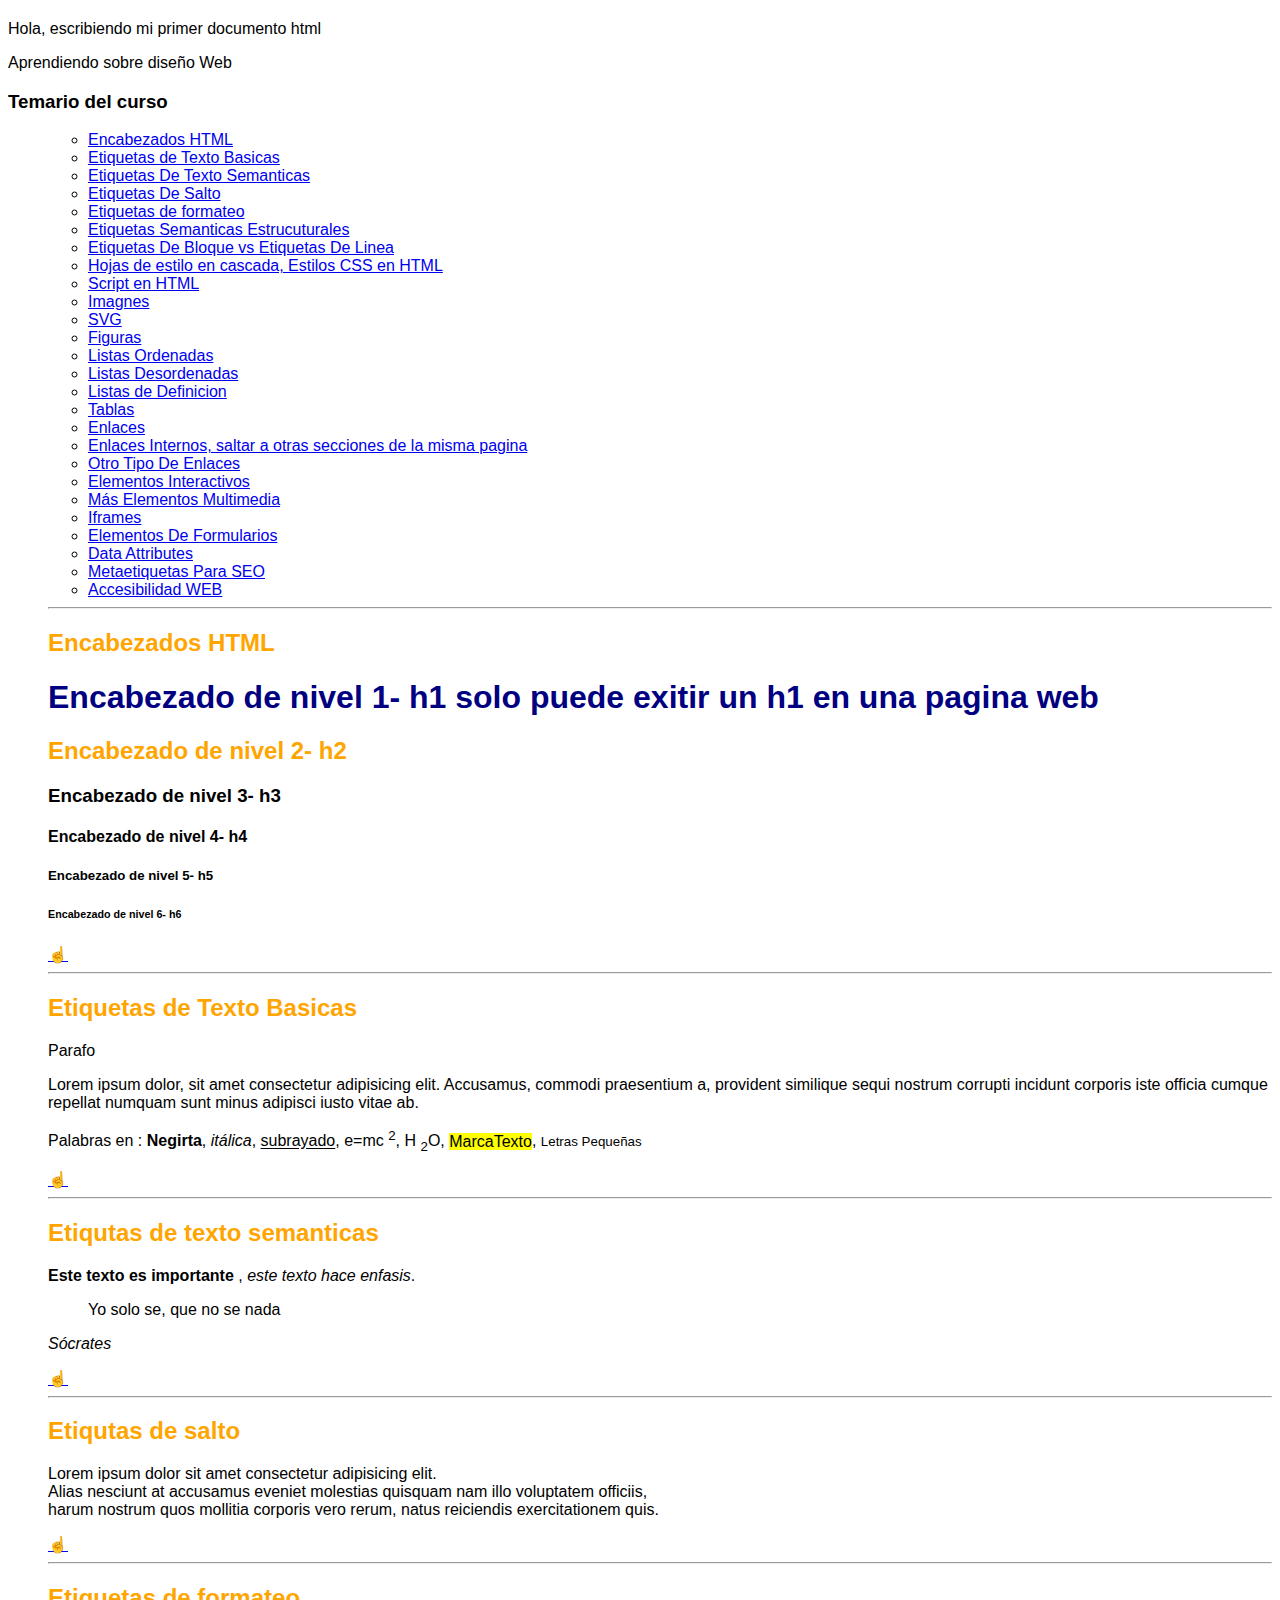
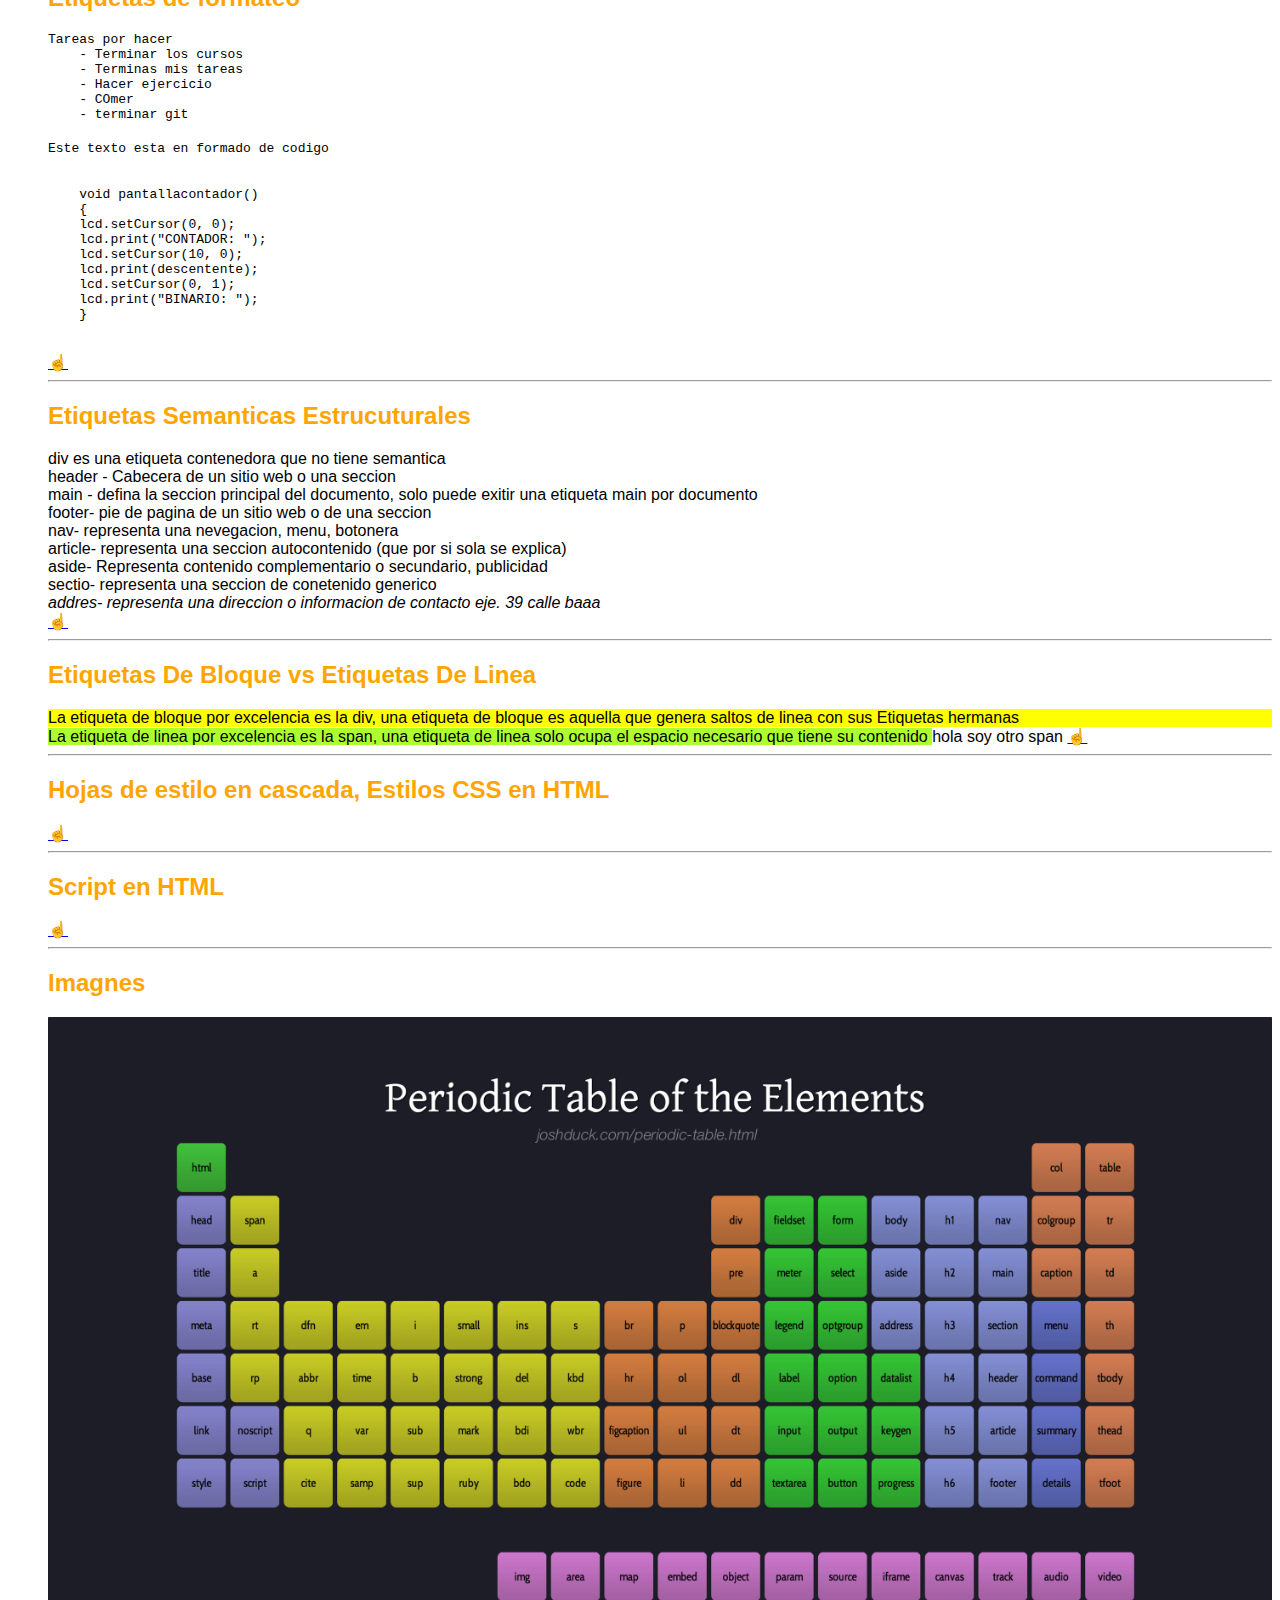
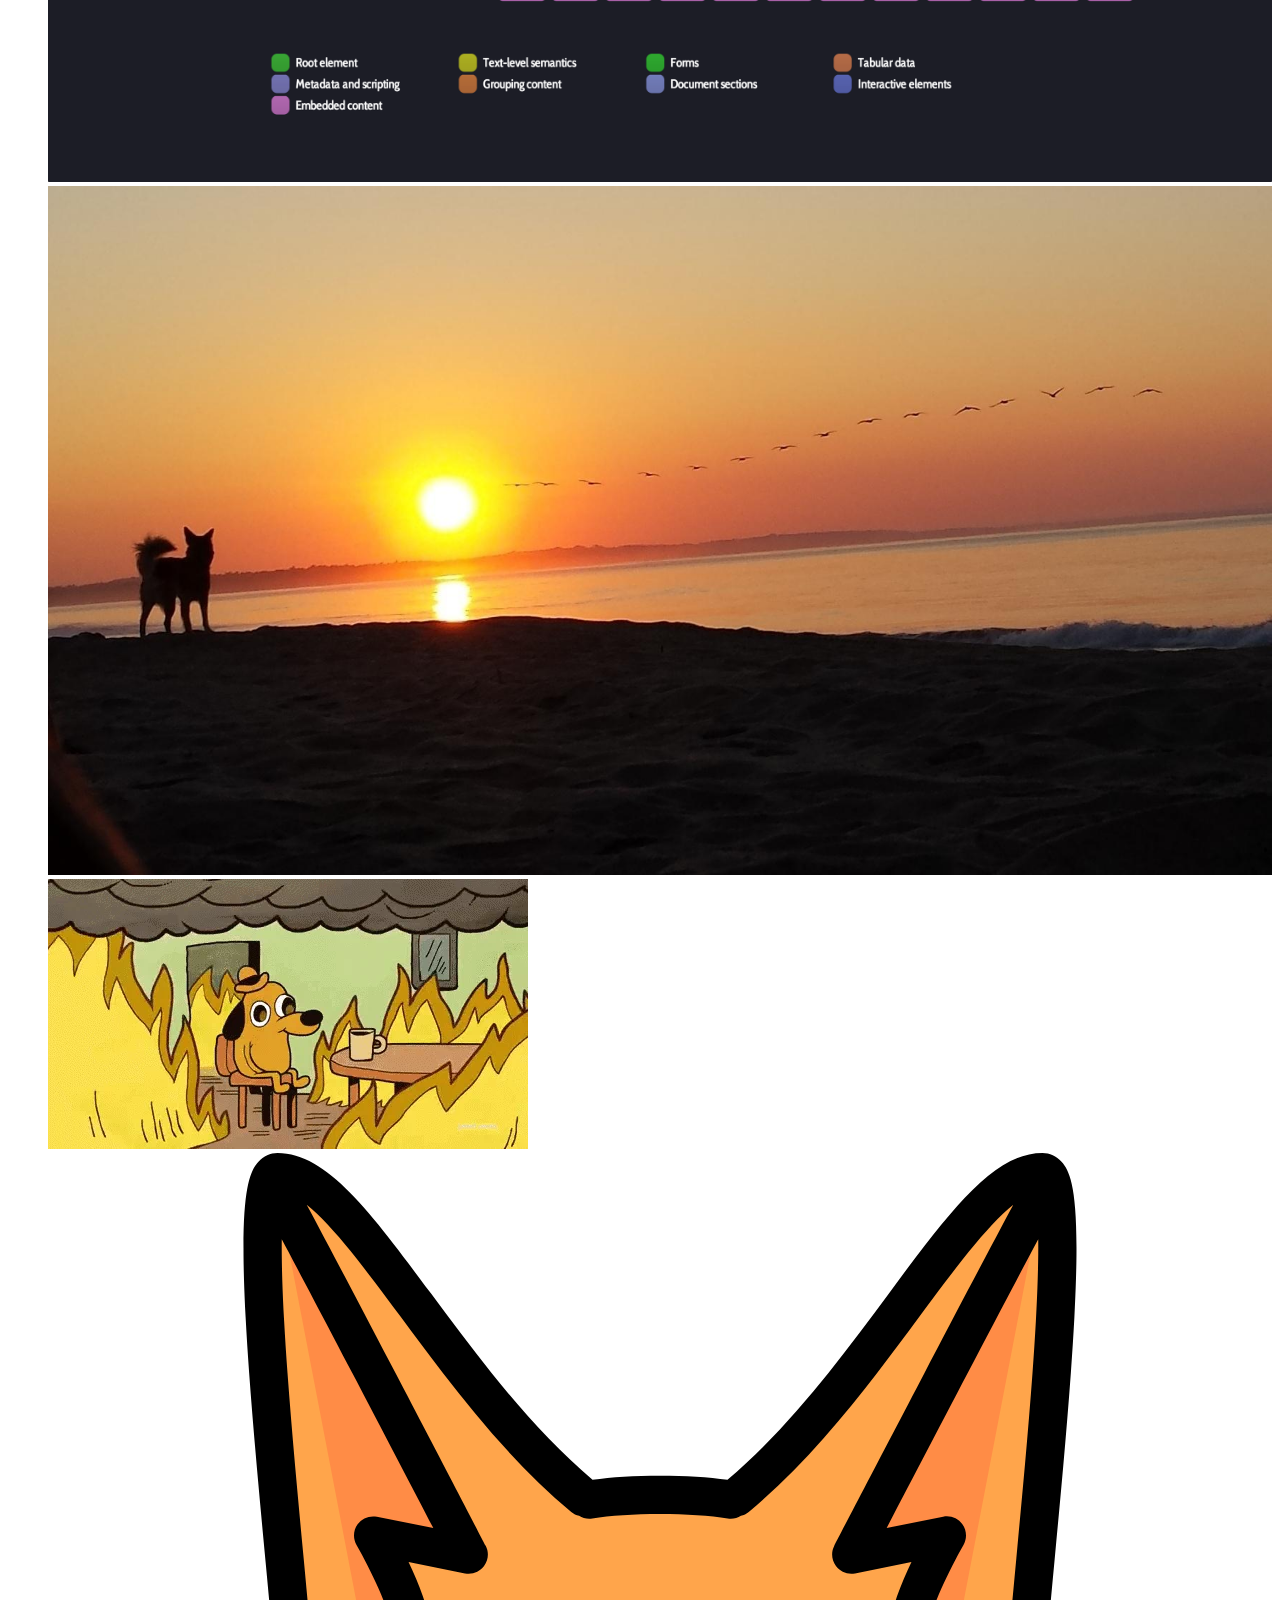
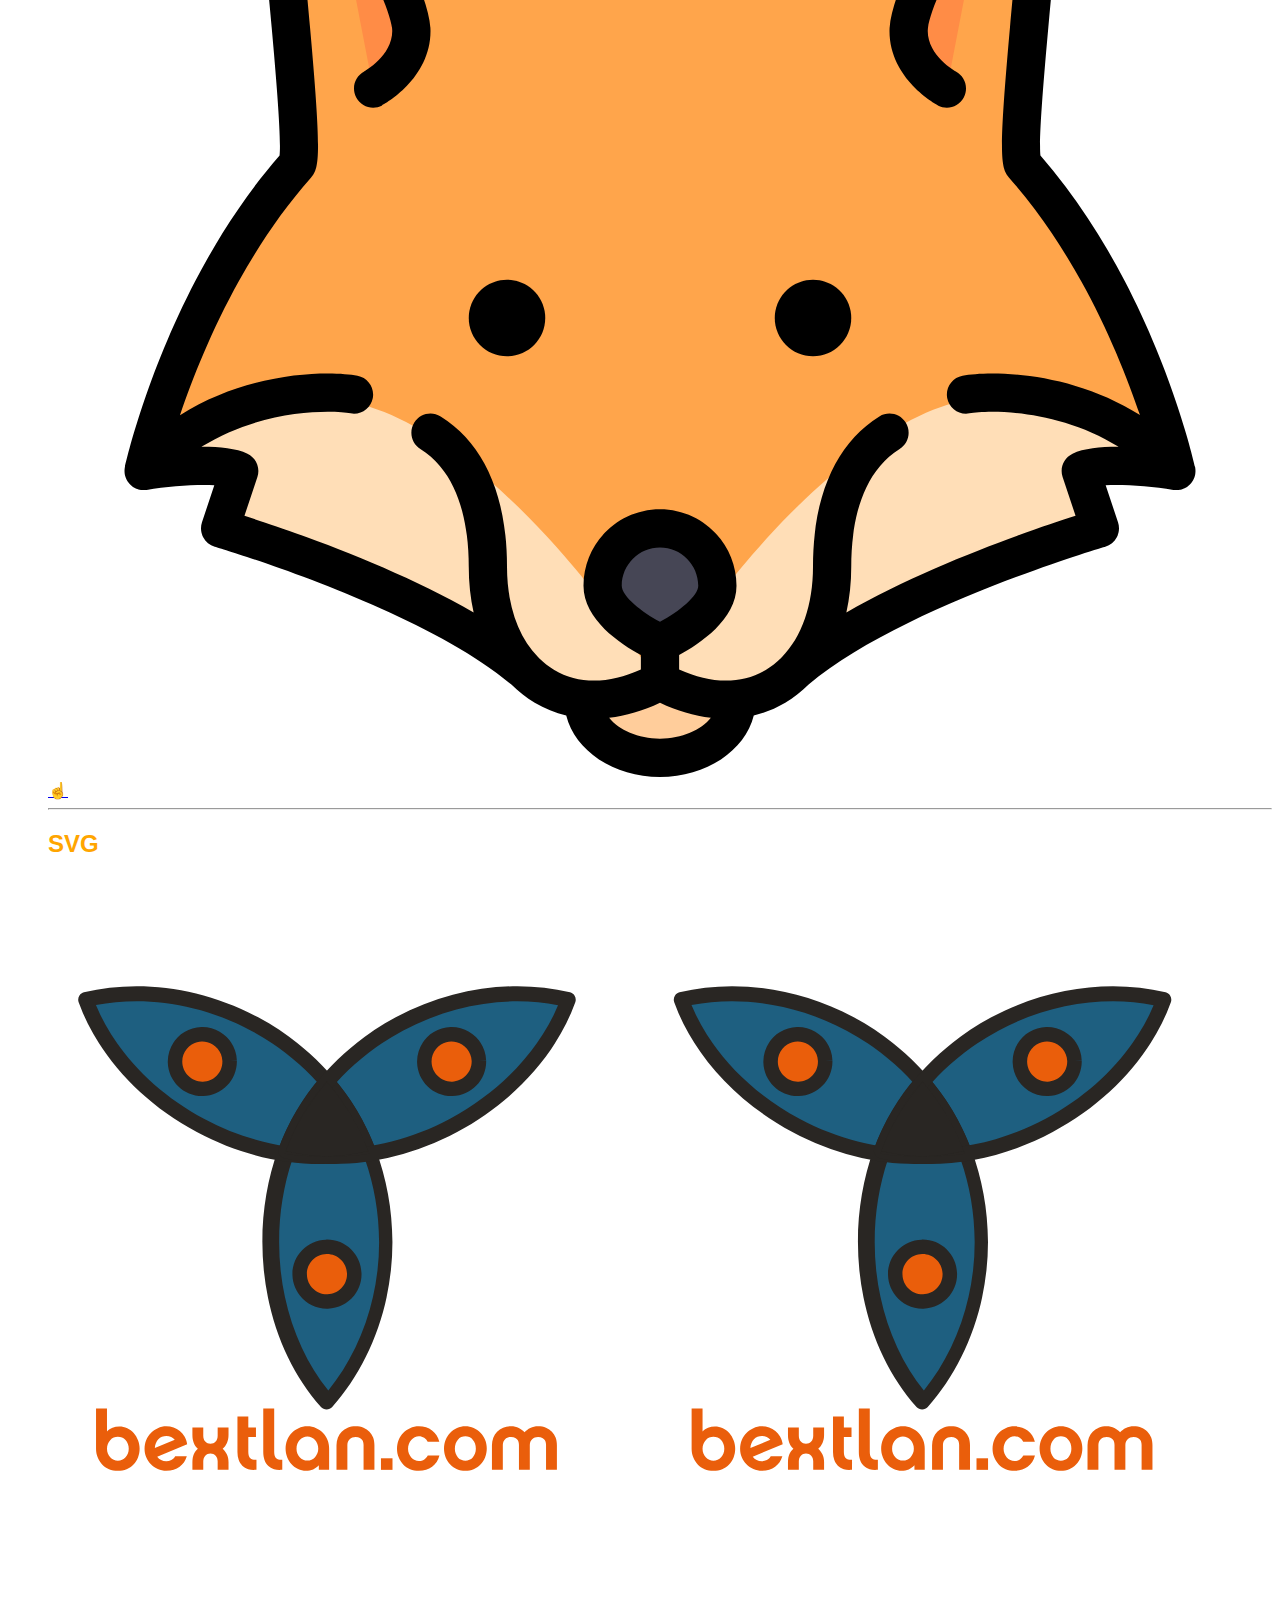
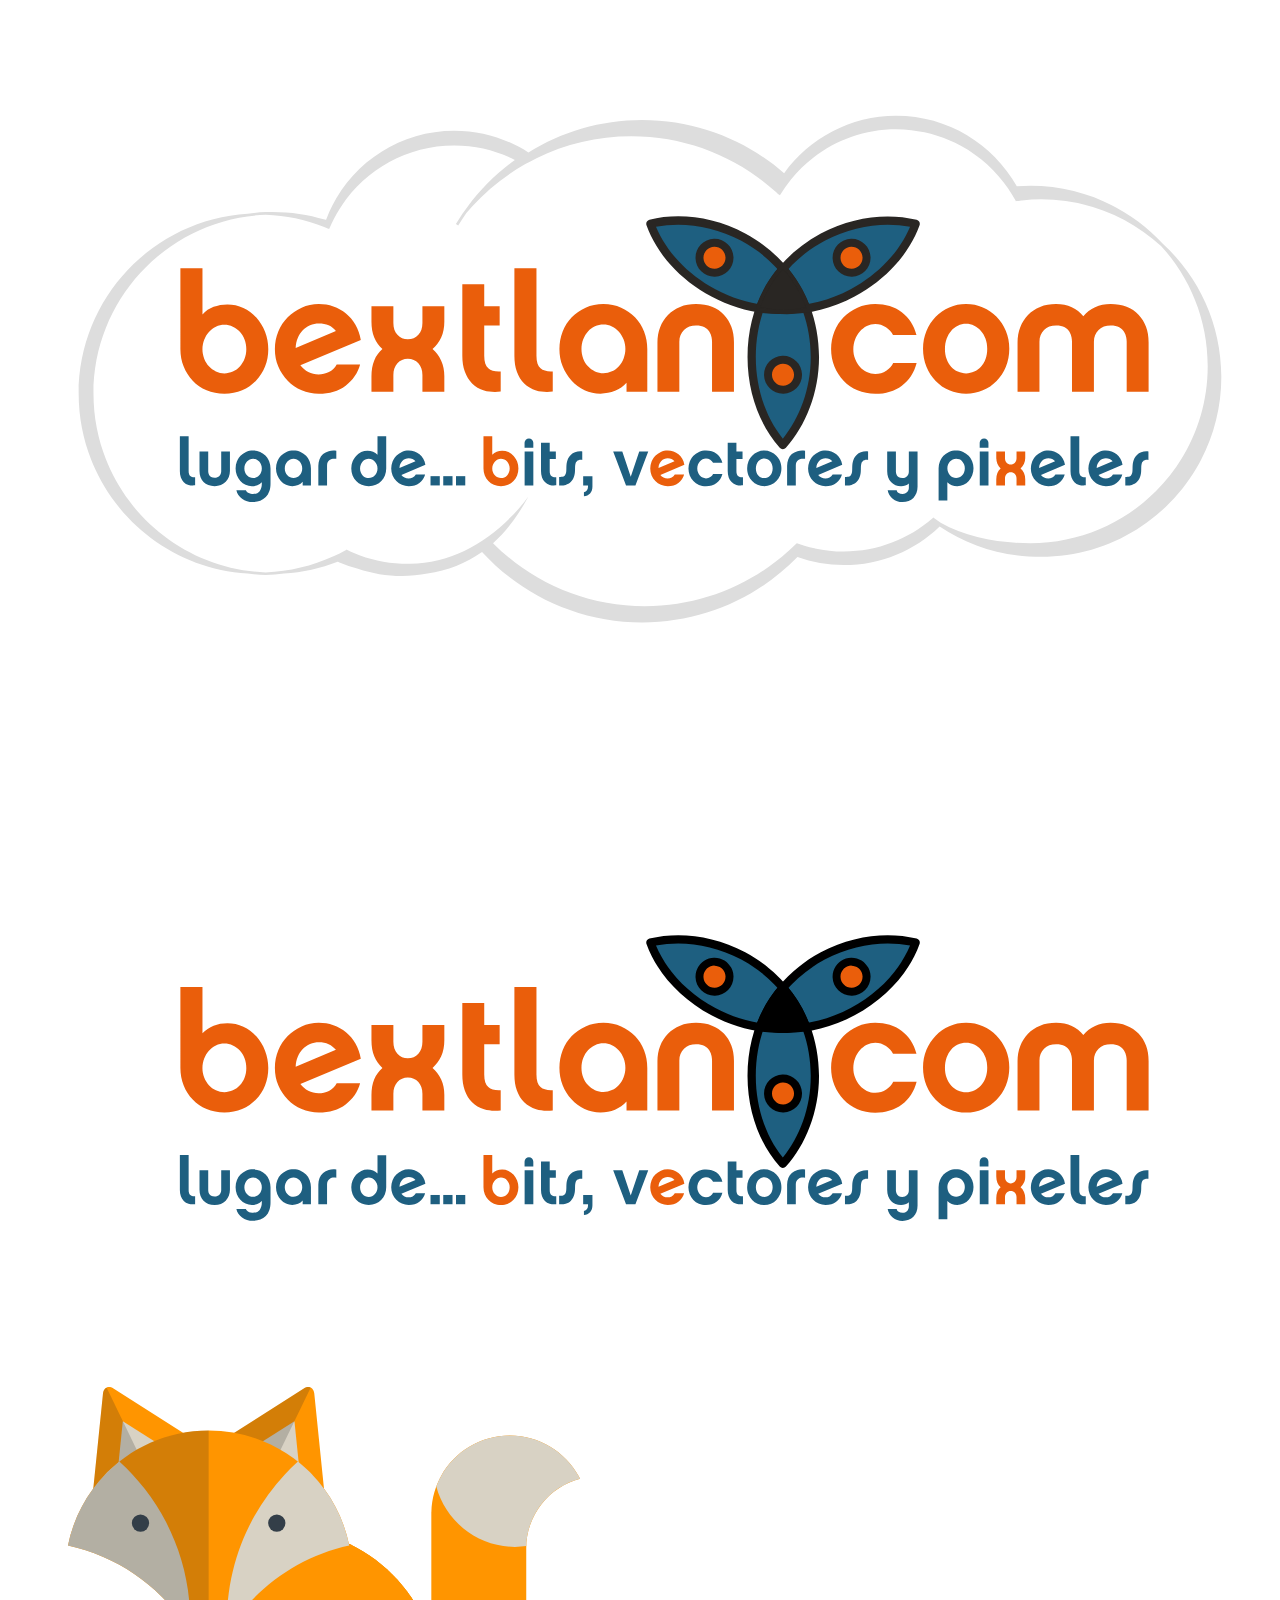
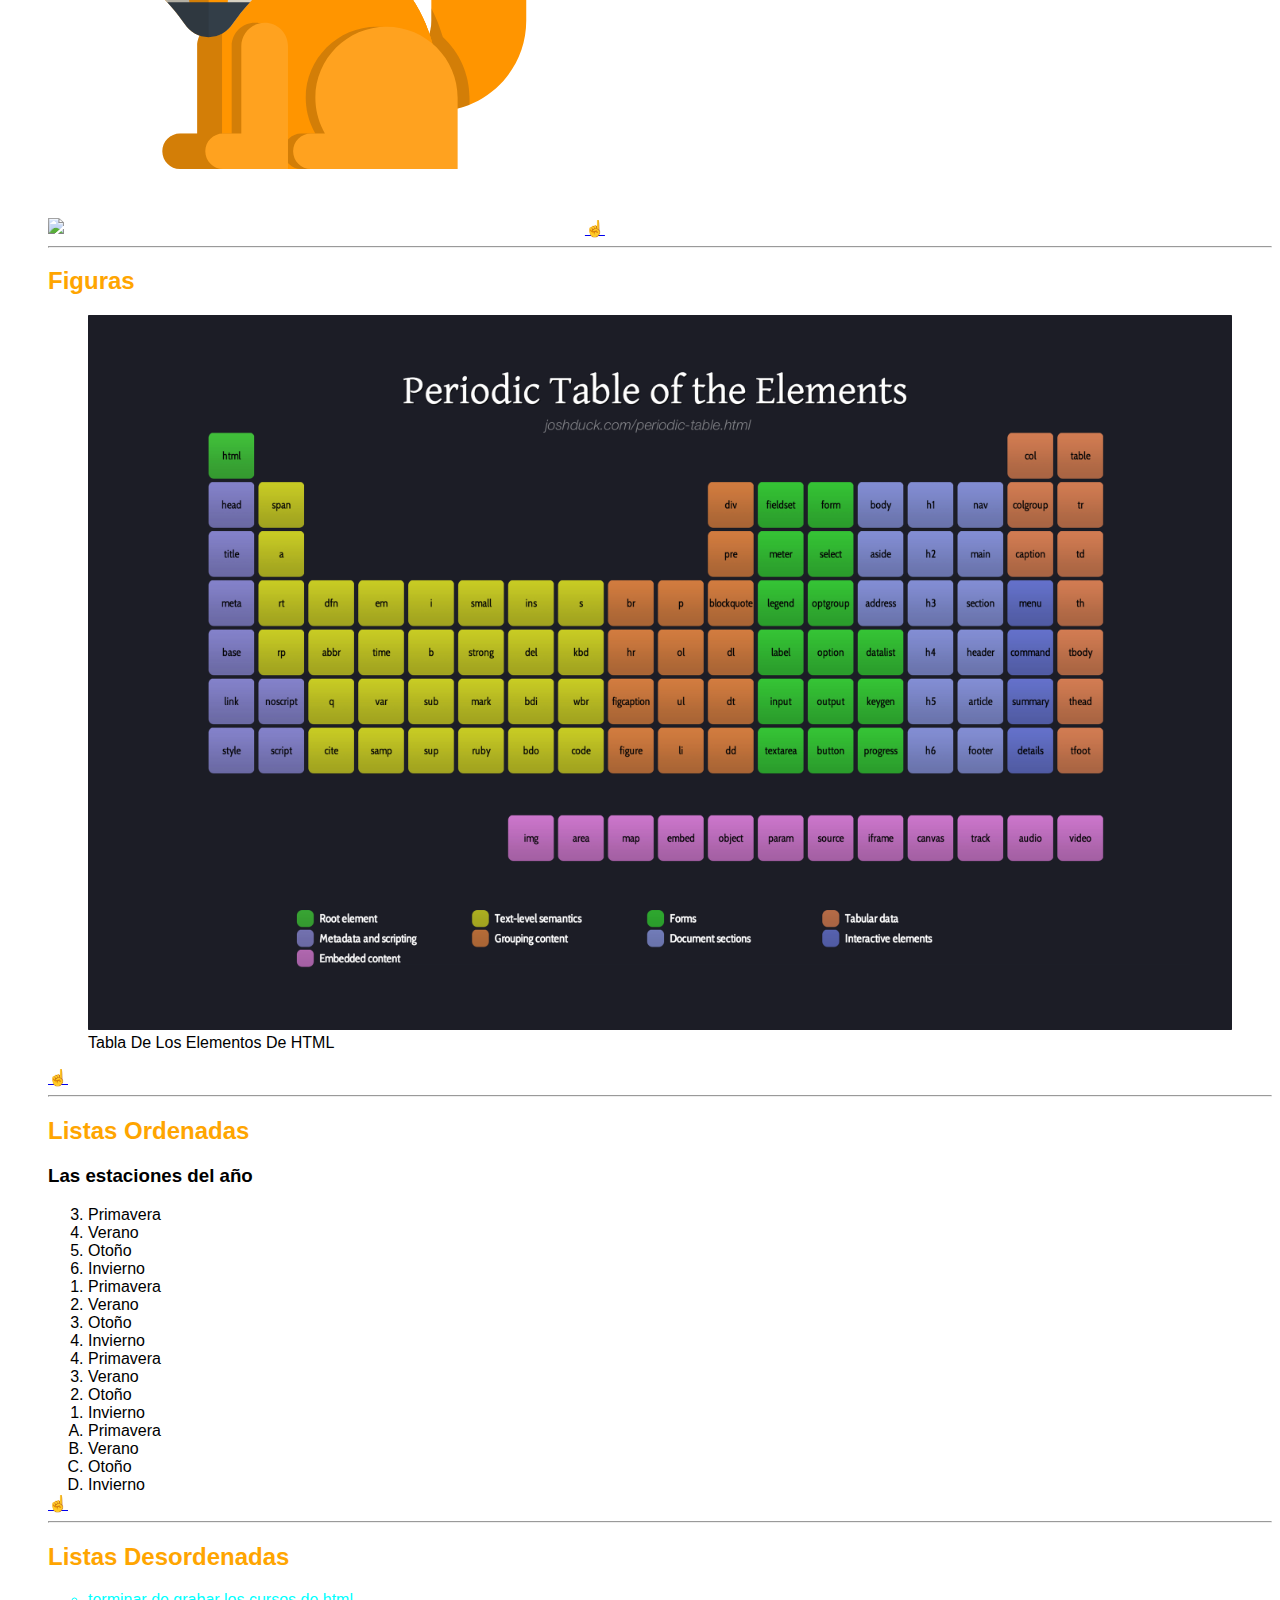
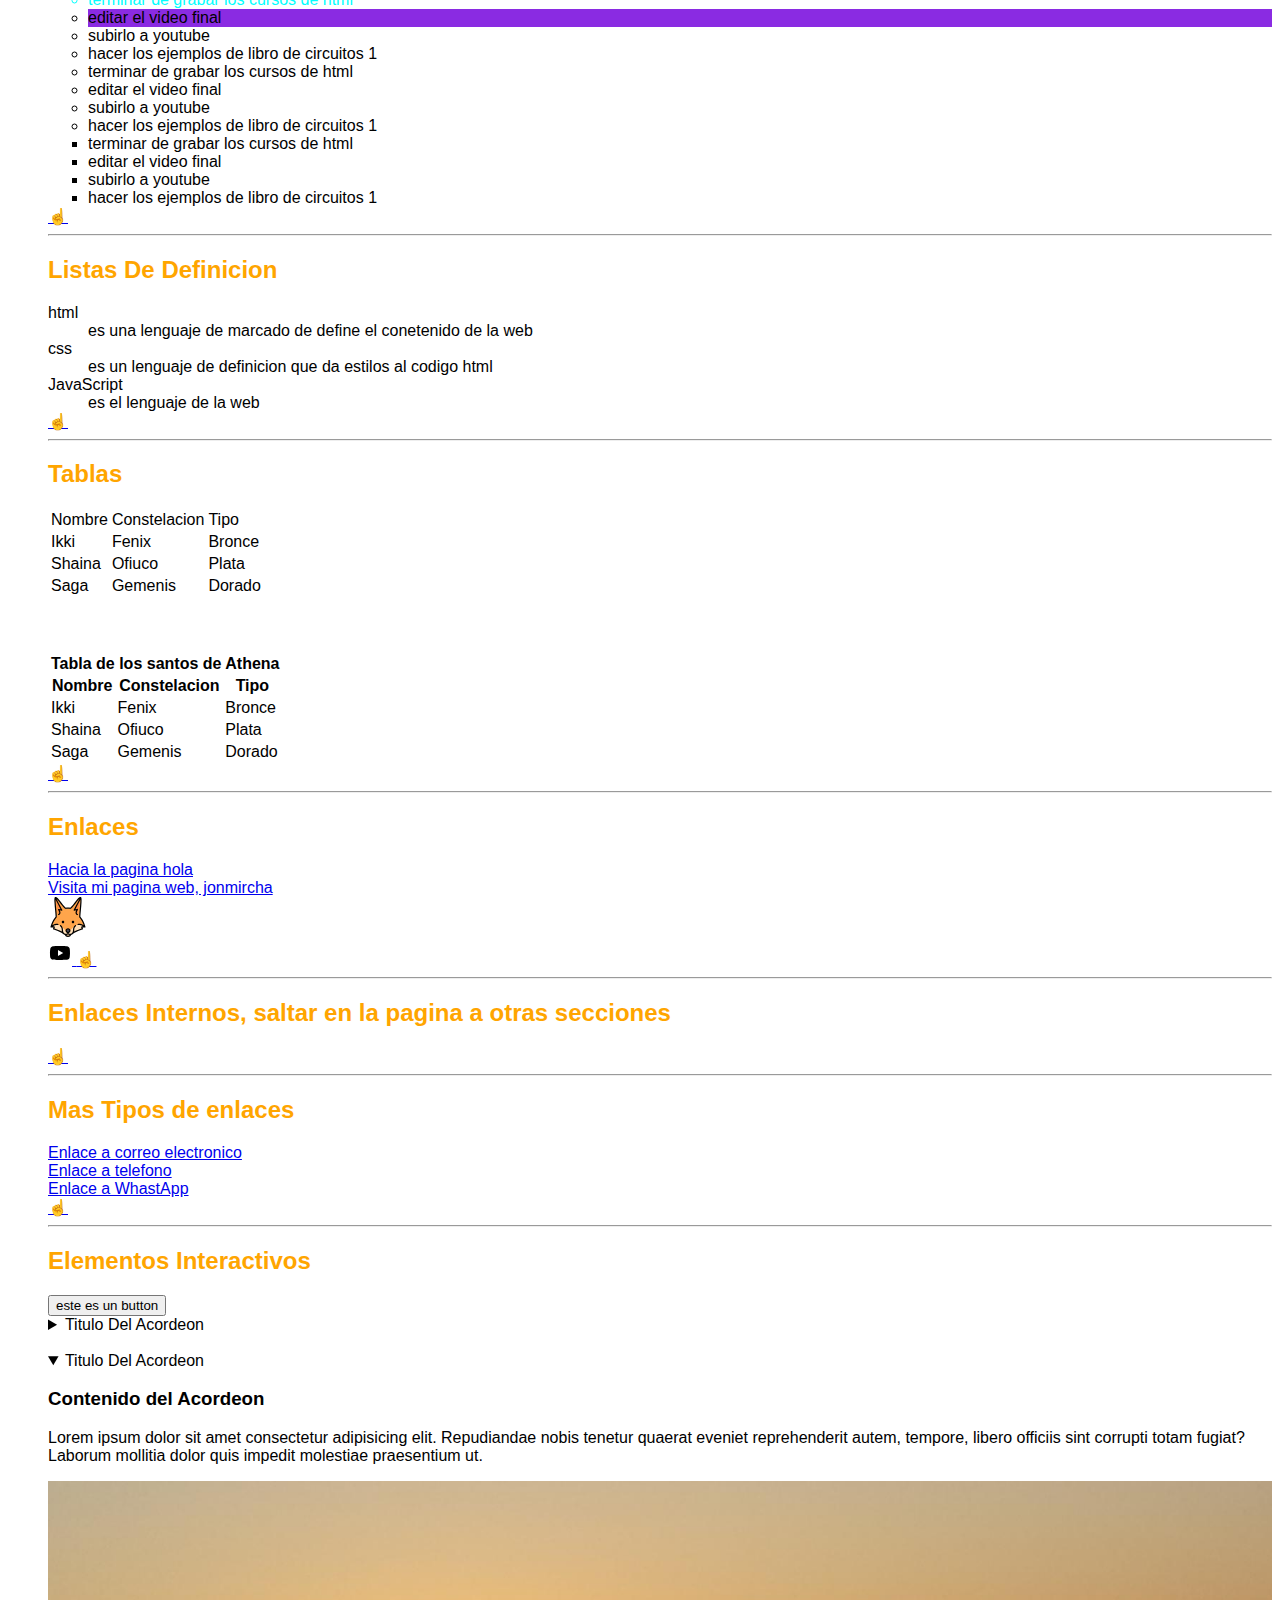
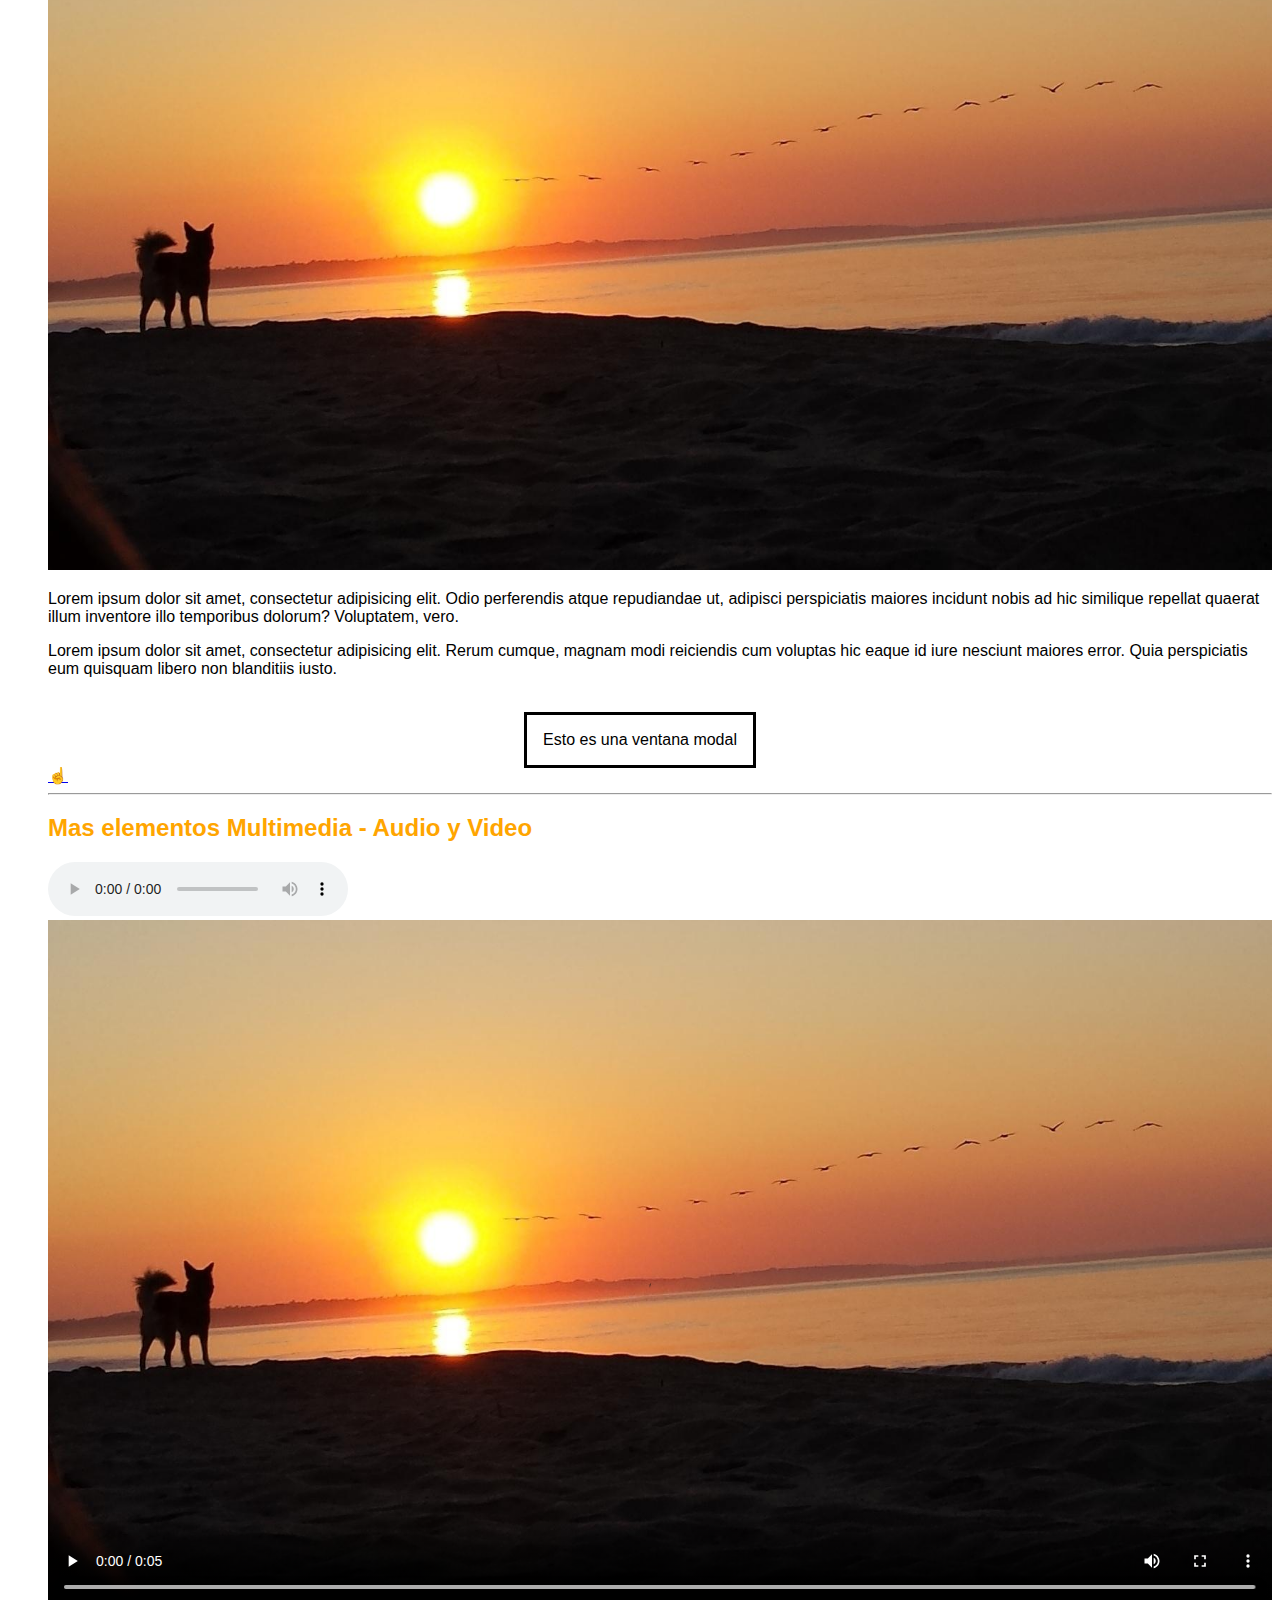
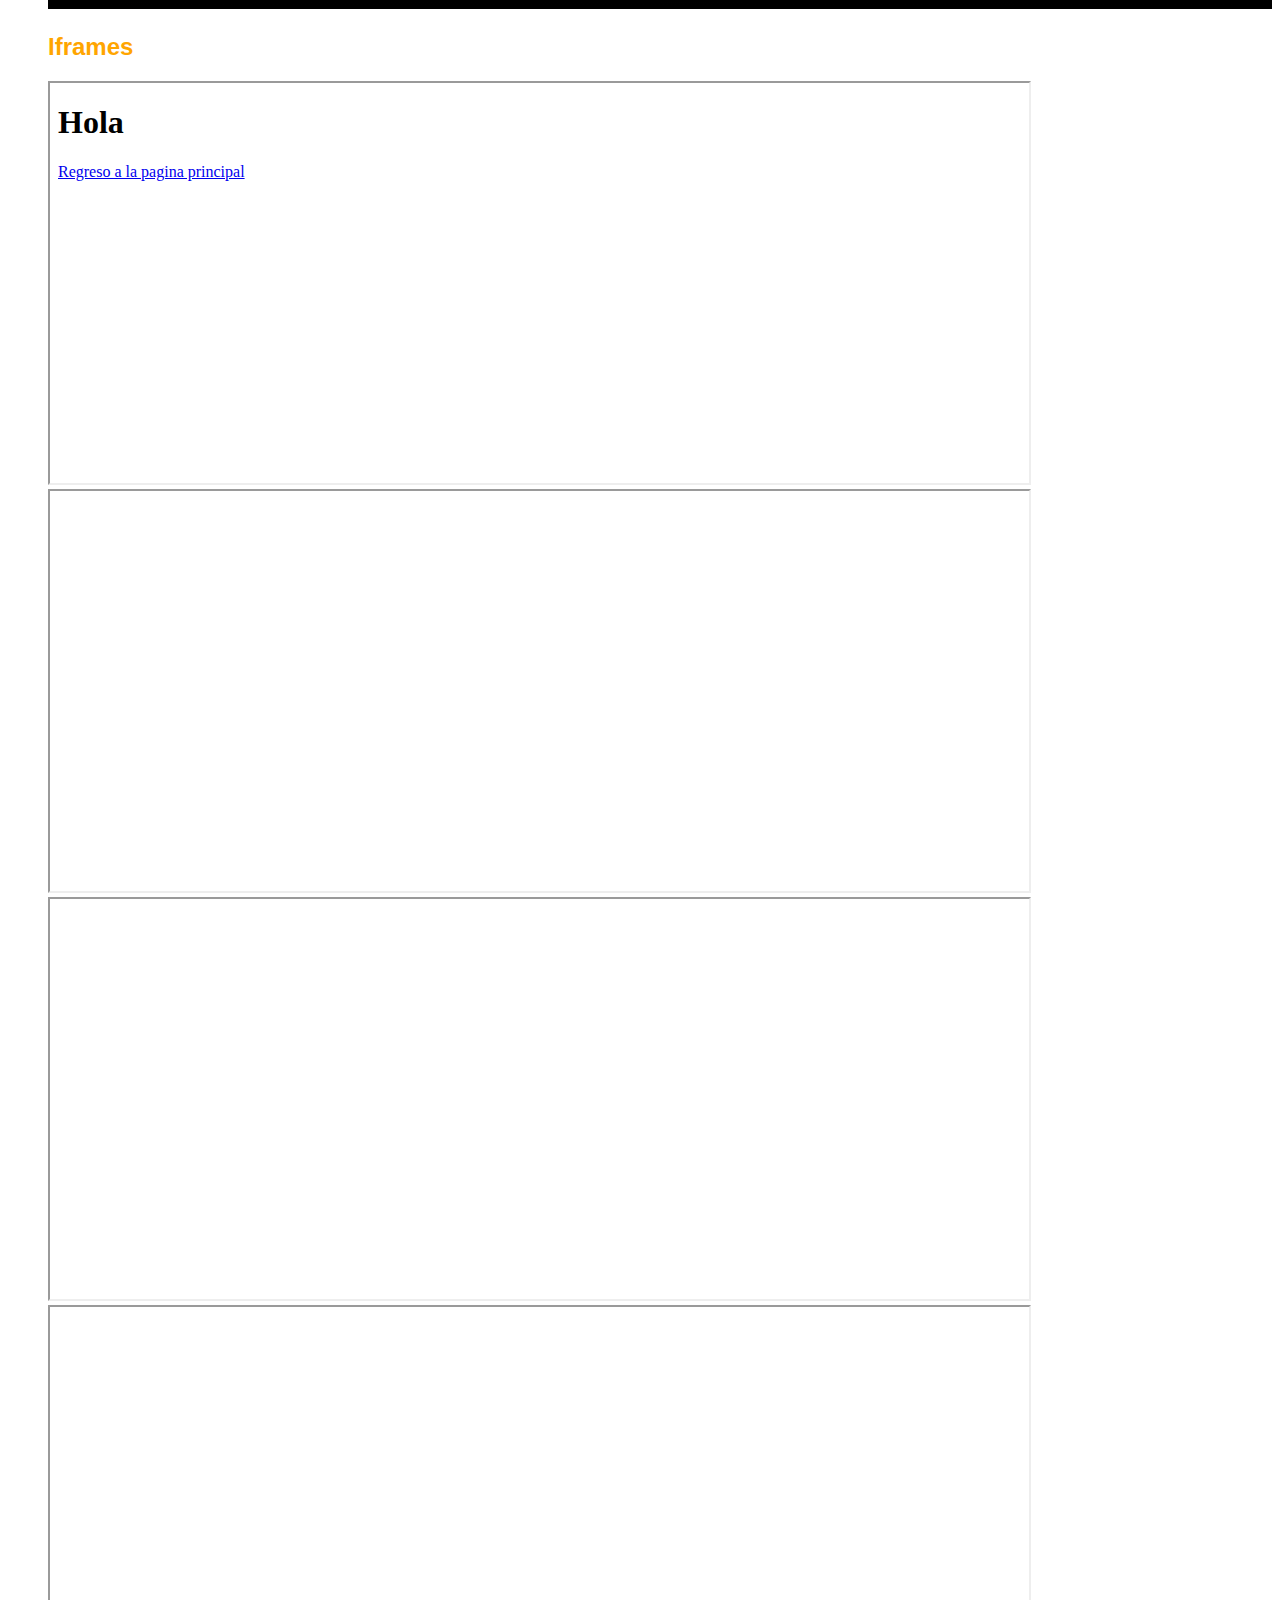
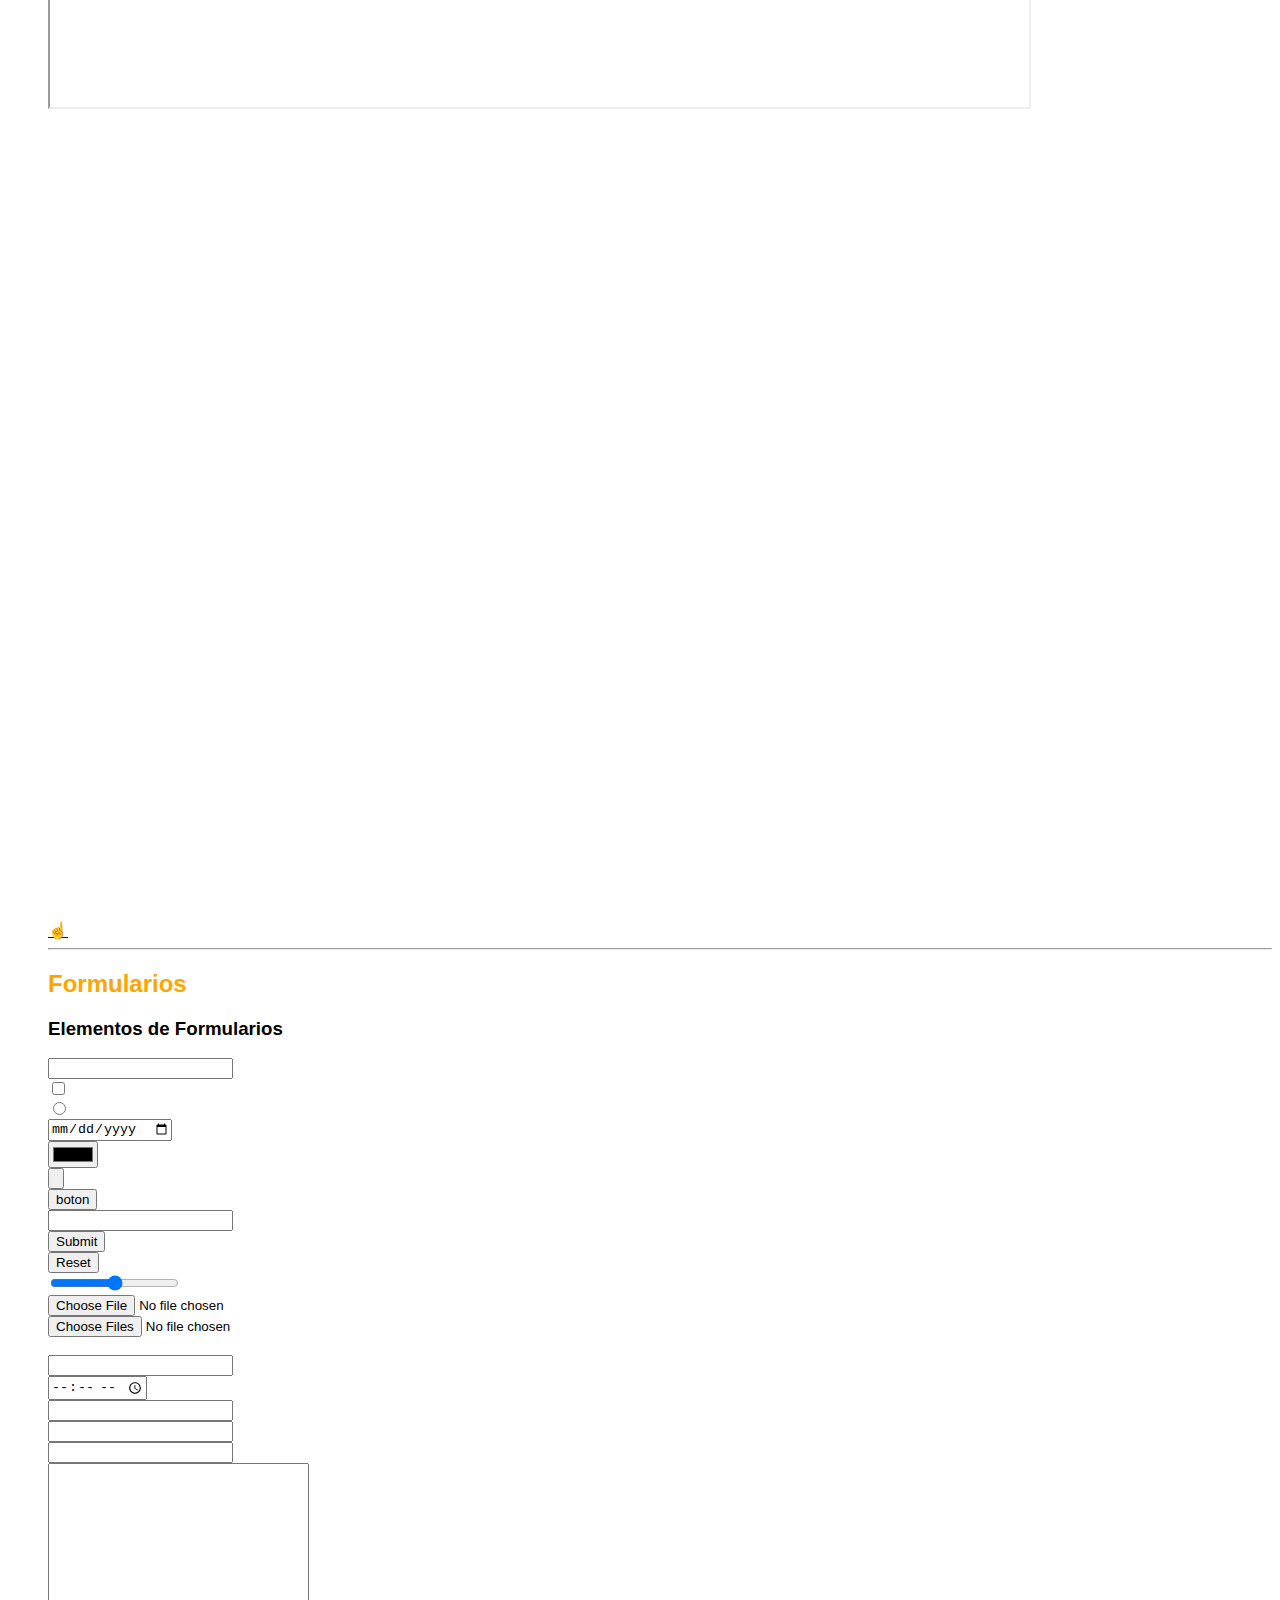
==== commit 304146f9: "Codigo HTML y Recursos" ====
--- a/index.html
+++ b/index.html
@@ -616,7 +616,5 @@
       console.log("Estamos aprendiendo a usar html")
     </script>
     <script src="/assets/codigos.js"></script>
-
 </body>
-
-</html>+</html>
